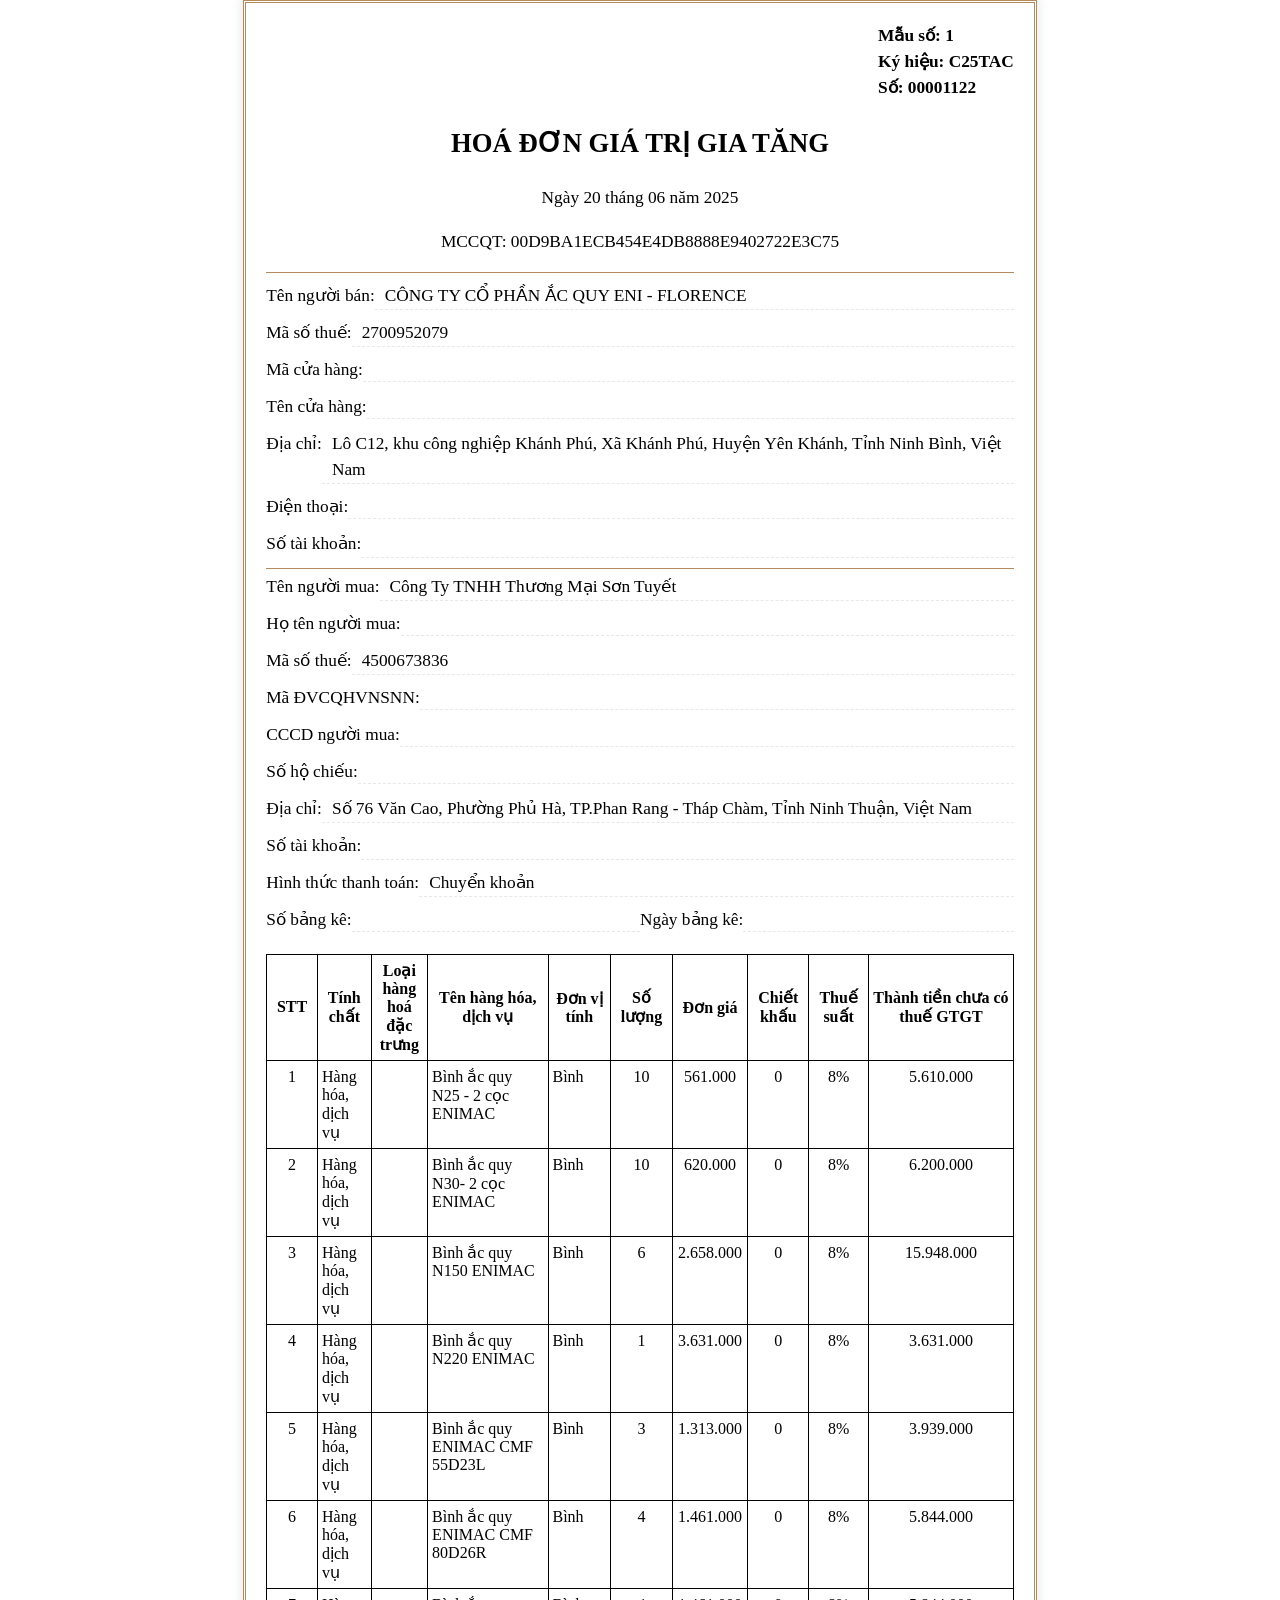
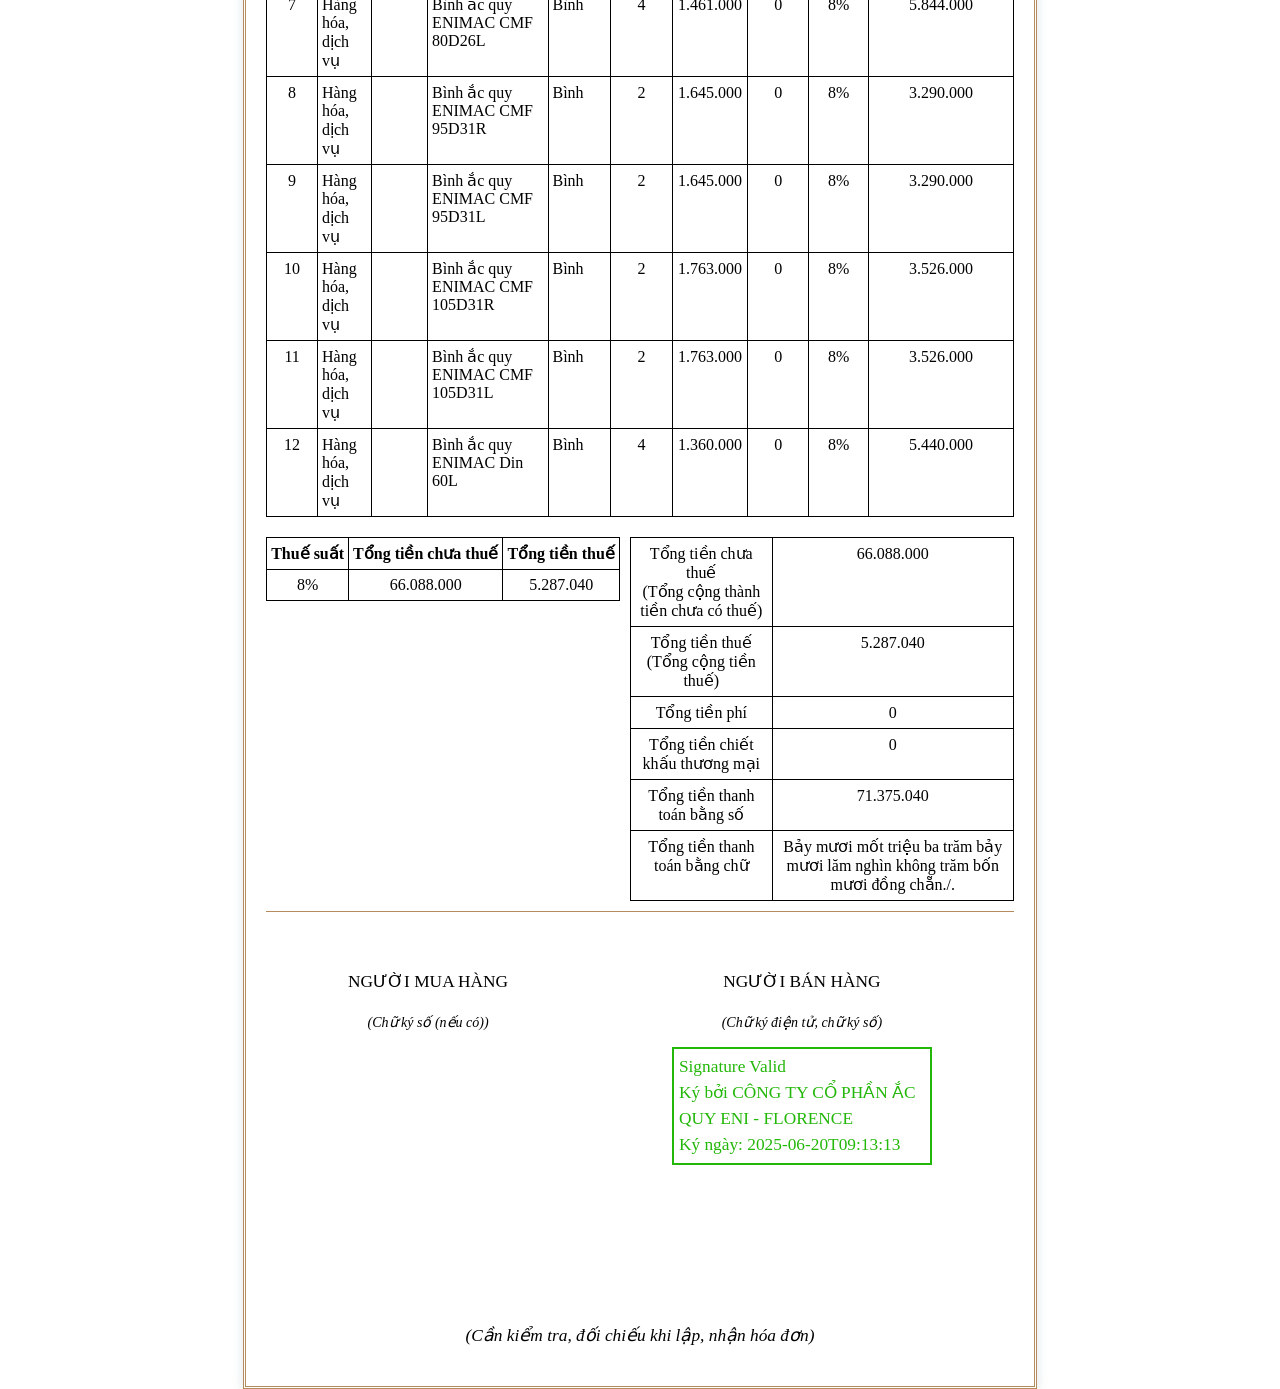
==== invoice.html @ e72fb61a "Upload file: invoice.html" ====
<html>
<head>
<META http-equiv="Content-Type" content="text/html; charset=UTF-8">
<meta http-equiv="Content-Type" content="text/html; charset=UTF-8">
<title>H&oacute;a Đơn Điện Tử</title>
<meta name="viewport" content="width=device-width, initial-scale=1.0">
<meta http-equiv="X-UA-Compatible" content="IE=Edge">
<script type="text/javascript" src="details.js"></script>
<style>
                    * {
                    box-sizing: border-box;
                    -moz-box-sizing: border-box;
                    }

                    body {
                    width: 100%;
                    height: 100%;
                    margin: 0 auto;
                    padding: 0;
                    font-size: 13pt;
                    }

                    .print-page {
                    width: 210mm;
                    min-height: 297mm;
                    margin: 0mm auto;
                    }

                    .main-page {
                    max-width: 210mm;
                    padding: 20px 20px 10px;
                    margin: auto;
                    background-image: url(viewinvoice-bg.jpg);
                    background-repeat: no-repeat;
                    background-position: center center;
                    background-size: 180%;
                    border: 3px double rgba(145, 87, 21, 0.69);
                    line-height: 1.5;
                    box-shadow: rgb(222 226 230 / 70%) 0px 0px 9px 2px;
                    }

                    canvas {
                    display: inline-block
                    }

                    html {
                    font-size: 100%
                    }

                    .heading-content .main-title {
                    font-size: 20pt;
                    text-align: center;
                    display: block;
                    font-weight: bold;
                    text-transform: uppercase;
                    }

                    .heading-content p {
                    font-size: 13pt;
                    text-align: right;
                    }

                    .heading-content p.day {
                    text-align: center;
                    display: block;
                    }

                    .day .mg-bottom {
                    margin-bottom: 8px !important;
                    text-align: center;
                    }

                    .heading-content .top-content {
                    display: flex;
                    justify-content: space-between;
                    }

                    .heading-content .code-content {
                    display: inline-block;
                    }

                    .heading-content .code-ms {
                    display: flex;
                    font-size: 12pt;
                    }

                    .vip-divide {
                    width: 100%;
                    height: 0;
                    border-bottom: 1px solid rgba(145, 87, 21, 0.69);
                    }

                    .flex-li {
                    display: flex;
                    }

                    .content-info {
                    padding-top: 5px;
                    }

                    .content-info .list-fill-out {
                    list-style: none;
                    padding-inline-start: 0;
                    margin-top: 5px;
                    margin-bottom: 5px;
                    }

                    .content-info .list-fill-out li {
                    font-size: 13pt;
                    }

                    .content-info .tx-money {
                    text-align: right;
                    }

                    .content-info .square-list {
                    display: flex;
                    flex-wrap: wrap;
                    align-items: center;
                    padding: 10px 0px;
                    }

                    .content-info .square-list ul {
                    display: flex;
                    flex-wrap: wrap;
                    padding-left: 25px;
                    }

                    .content-info .square-list ul li {
                    width: 35px;
                    height: 35px;
                    display: block;
                    border-left: 1px solid #000;
                    border-top: 1px solid #000;
                    border-bottom: 1px solid #000;
                    }

                    .content-info .square-list ul li:last-child {
                    border-right: 1px solid #000;
                    }

                    .table-horizontal-wrapper {
                    display: flex;
                    justify-content: space-between;
                    }

                    .res-tb {
                    border-collapse: collapse;
                    border-spacing: 0px;
                    width: 100%;
                    overflow-x: auto;
                    margin: 10px 0px;
                    min-width: 250px;
                    }

                    .res-tb tr td {
                    border: 1px solid black;
                    padding: 6px 4px 6px 4px;
                    vertical-align: baseline;
                    }

                    .res-tb tr td.tx-center {
                    text-align: center;
                    }

                    .res-tb tr td.tx-left {
                    text-align: left;
                    }

                    .res-tb tr td.tx-right {
                    text-align: right;
                    }

                    .res-tb thead tr th {
                    border: 1px solid black;
                    vertical-align: middle;
                    padding: 6px 4px 6px 4px;
                    }

                    .res-tb thead tr th.tb-stt {
                    width: 70px;
                    text-align: center;
                    }

                    .res-tb thead tr th.tb-thh {
                    width: 200px;
                    text-align: center;
                    }

                    .res-tb thead tr th.tb-dvt {
                    width: 100px;
                    text-align: center;
                    }

                    .res-tb thead tr th.tb-sl {
                    width: 80px;
                    text-align: center;
                    }

                    .res-tb thead tr th.tb-dg {
                    width: 80px;
                    text-align: center;
                    }

                    .res-tb thead tr th.tb-ts {
                    width: 80px;
                    text-align: center;
                    }

                    .res-tb thead tr th.tb-ttct {
                    width: 250px;
                    text-align: center;
                    }

                    .res-tb thead tr th.tb-stt2 {
                    width: 70px;
                    text-align: center;
                    }

                    .res-tb thead tr th.tb-thh2 {
                    width: 160px;
                    text-align: center;
                    }

                    .res-tb thead tr th.tb-dvt2 {
                    width: 90px;
                    text-align: center;
                    }

                    .res-tb thead tr th.tb-sl2 {
                    width: 60px;
                    text-align: center;
                    }

                    .res-tb thead tr th.tb-dg2 {
                    width: 60px;
                    text-align: center;
                    }

                    .res-tb thead tr th.tb-ts2 {
                    width: 70px;
                    text-align: center;
                    }

                    .res-tb thead tr th.tb-ttct2 {
                    width: 190px;
                    text-align: center;
                    }

                    .res-tb thead tr th.tb-dvtt {
                    width: 70px;
                    text-align: center;
                    }

                    .res-tb thead tr th.tb-tg {
                    width: 70px;
                    text-align: center;
                    }

                    .res-tb thead tr th.tb-ttgd {
                    width: 170px;
                    text-align: center;
                    }

                    .res-tb thead tr th.tb-ctgd {
                    width: 170px;
                    text-align: center;
                    }

                    .ft-sign {
                    padding-top: 20px;
                    }

                    .ft-sign .sign-dx {
                    display: flex;
                    flex-wrap: wrap;
                    justify-content: space-around;
                    align-items: flex-start;
                    }

                    .ft-sign .sign-dx h3 p {
                    text-align: center;
                    font-size: 13pt;
                    font-weight: 100;
                    }

                    .ft-sign .sign-dx h3 p:nth-child(2) {
                    font-size: 14px;
                    font-weight: normal;
                    }

                    .ft-sign .fd-end {
                    padding-top: 120px;
                    text-align: center;
                    }

                    .ft-sign .appendix {
                    padding-top: 120px;
                    }

                    .ft-sign .appendix .apen-ul {
                    display: flex;
                    flex-wrap: wrap;
                    list-style: none;
                    }

                    .ft-sign .appendix .apen-ul li {
                    margin-right: 25px;
                    }

                    .ft-sign .appendix .apen-ul li:last-child {
                    margin-right: unset;
                    }

                    .sign-box {
                    width: 260px !important;
                    padding: 5px !important;
                    border: 2px solid #23b709 !important;
                    background-image: url("sign-check.jpg") !important;
                    background-repeat: no-repeat !important;
                    background-position: right 45px bottom 10px !important;
                    background-size: 70px 60px !important;
                    margin-top: 10px !important;
                    font-weight: 500;
                    }

                    .sign-box span {
                    color: #23b709 !important;
                    font-size: 13pt !important;
                    text-align: left !important;
                    display: block;
                    }

                    .data-item-auto-w {
                    display: flex;
                    justify-content: left;
                    align-items: flex-start;
                    font-size: 13pt;
                    color: rgba(0, 0, 0, 0.85);
                    }

                    .data-item-auto-w .di-label {
                    min-height: 25px;
                    height: auto;
                    border-bottom: 1px dashed transparent;
                    display: flex;
                    align-items: flex-start;
                    }

                    .data-item-auto-w .di-value {
                    box-sizing: border-box;
                    flex: 1;
                    min-height: 25px;
                    display: flex;
                    align-items: flex-start;
                    padding-left: 5px;
                    height: auto;
                    justify-content: center;
                    }

                    .data-item {
                    width: 100%;
                    display: flex;
                    justify-content: left;
                    align-items: flex-start;
                    font-size: 13pt;
                    color: rgba(0, 0, 0, 0.85);
                    }

                    .data-item .di-label {
                    min-height: 25px;
                    height: auto;
                    border-bottom: 1px dashed transparent;
                    display: flex;
                    align-items: flex-start;
                    }

                    .data-item .di-value {
                    box-sizing: border-box;
                    flex: 1;
                    min-height: 25px;
                    // border-bottom: 1px dashed #e8e8e8;
                    display: flex;
                    align-items: flex-start;
                    padding-left: 5px;
                    height: auto;
                    justify-content: unset;
                    }

                    .space {
                    display: inline-block;
                    width: 20px;
                    height: 1px;
                    }

                    .data-text {
                    width: 100%;
                    font-size: 13pt;
                    color: rgba(0, 0, 0, 0.85);
                    }

                    @page {
                    size: A4;
                    margin: 0 !important;
                    }

                    @media print {
                    * {
                    -webkit-print-color-adjust: exact;
                    print-color-adjust: exact;
                    }
                    body {
                    width: auto;
                    height: auto;
                    margin: 0 auto;
                    }
                    table tr,
                    td {
                    page-break-inside: avoid;
                    }
                    table thead {
                    display: table-row-group !important;
                    }
                    .table-horizontal-wrapper {
                    page-break-inside: avoid;
                    padding-top: 5px;
                    }
                    .main-page {
                    margin: 0;
                    width: initial;
                    min-height: 296mm;
                    background: none;
                    border: none;
                    }
                    .ft-sign {
                    page-break-inside: avoid !important;
                    page-break-after: auto;
                    }
                    .fd-end {
                    padding-top: 0 !important;
                    }
                    }

                    body {
                    width: 100%;
                    height: 100%;
                    margin: 0 auto;
                    padding: 0;
                    font-size: 13pt;
                    }

                    .bg-container {
                    position: fixed;
                    width: 100%;
                    height: 100%;
                    z-index: 0;
                    background-image: url("viewinvoice-bg.jpg");
                    background-repeat: no-repeat;
                    background-position: center;
                    background-size: 250%;
                    border: 3px double rgba(145, 87, 21, 0.69);
                    top: 0px;
                    left: 0px;
                    }

                    .print-page {
                    width: 210mm;
                    min-height: 297mm;
                    margin: 0mm auto;
                    }

                    .main-page {
                    font-family: "Times New Roman";
                    padding: 20px;
                    line-height: 1.5;
                    position: relative;
                    z-index: 1;
                    border: 3px double rgba(145, 87, 21, 0.69);
                    }

                    .heading-ct {
                    width: 100%;
                    }

                    .heading-ct .code {
                    display: block;
                    text-align: right;
                    font-size: 13pt;
                    padding-bottom: 5px;
                    }

                    .heading-ct .lg-plan {
                    display: flex;
                    justify-content: space-between;
                    }

                    .heading-ct .lg-plan div {
                    text-align: center;
                    }

                    .heading-ct h5 {
                    margin: 0;
                    padding: 0;
                    margin-bottom: 0.5rem;
                    }

                    .pop-content {
                    padding-top: 0px;
                    }

                    .pop-content .content-head {
                    text-align: center;
                    }

                    .pop-content .content-head h5 {
                    display: flex;
                    justify-content: center;
                    font-size: 16px;
                    }

                    .pop-content .content-head h5 i {
                    font-weight: normal;
                    }

                    .pop-content .content-info {
                    padding-top: 0px;
                    }

                    .pop-content .content-info ul {
                    list-style: none;
                    padding: 0;
                    }

                    .pop-content .content-info .sign-end {
                    display: block;
                    text-align: right;
                    }

                    .pop-content .content-info .sign-flex {
                    display: flex;
                    flex-direction: column;
                    justify-content: flex-end;
                    align-items: flex-end;
                    text-align: center;
                    padding-top: 14px;
                    }

                    .res-tb {
                    border-collapse: collapse;
                    border-spacing: 0;
                    width: 100%;
                    margin-top: 10px;
                    margin-bottom: 10px;
                    }

                    .res-tb tr td {
                    border: 1px solid black;
                    padding: 6px 4px 6px 4px;
                    vertical-align: baseline;
                    }

                    .res-tb tr td.tx-center {
                    text-align: center;
                    }

                    .res-tb thead tr th {
                    border: 1px solid black;
                    vertical-align: middle;
                    /* white-space: nowrap; */
                    padding: 6px 4px 6px 4px;
                    }

                    .res-tb thead tr th.tb-rs-nb {
                    width: 150px;
                    }

                    .res-tb thead tr th.tb-rs-kh {
                    width: 300px;
                    }

                    .res-tb thead tr th.tb-rs-shd {
                    width: 250px;
                    }

                    .res-tb thead tr th.tb-rs-nhd {
                    width: 200px;
                    }

                    .res-tb thead tr th.tb-rs-lap {
                    width: 250px;
                    }

                    .res-tb thead tr th.tb-rs-ldr {
                    width: 250px;
                    }

                    .get-plus::before {
                    content: "+"
                    }

                    .sign-box {
                    width: 260px !important;
                    padding: 5px !important;
                    border: 2px solid #23b709 !important;
                    background-image: url("sign-check.jpg") !important;
                    background-repeat: no-repeat !important;
                    background-position: right 45px bottom 10px !important;
                    background-size: 70px 60px !important;
                    margin-top: 10px !important;
                    font-weight: 500;
                    }

                    .span-sign-box {
                    display: inline !important;
                    }

                    .sign-box span {
                    color: #23b709 !important;
                    font-size: 13pt !important;
                    text-align: left !important;
                    display: block;
                    }

                    .data-item {
                    width: 100%;
                    display: flex;
                    justify-content: left;
                    align-items: flex-start;
                    font-size: 13pt;
                    color: #000;
                    margin-bottom: 10px;
                    }

                    .data-item .di-label {
                    min-height: 25px;
                    border-bottom: 1px dashed transparent;
                    display: flex;
                    align-items: flex-start;
                    }

                    .data-item .di-value {
                    min-height: 25px;
                    box-sizing: border-box;
                    flex: 1;
                    border-bottom: 1px dashed #e8e8e8;
                    display: flex;
                    align-items: flex-start;
                    padding-left: 10px;
                    justify-content: flex-start;
                    }

                    .sign-content b {
                    display: block;
                    }

                    .sign-content b {
                    display: block;
                    }

                    .sign-row {
                    padding-top: 20px;
                    display: flex;
                    justify-content: space-between;
                    }

                    .text-bold {
                    font-weight: bold;
                    }

                    .text-indent {
                    text-indent: 40px
                    }

                    .p-space {
                    text-indent: 30pt;
                    font-size: 13pt;
                    margin-bottom: 10px;
                    }

                    .p-no-space {
                    text-indent: 30pt;
                    font-size: 13pt;
                    margin-bottom: 0;
                    }

                    .justify {
                    text-align: justify;
                    }

                    .font-size-custome {
                    font-size: 12.5px !important;
                    }

                    @page {
                    size: A4;
                    margin: 0 !important;
                    }

                    @media print {
                    * {
                    -webkit-print-color-adjust: exact;
                    print-color-adjust: exact;
                    }
                    body {
                    width: auto;
                    height: auto;
                    margin: 0 auto;
                    }
                    table,
                    tr,
                    td {
                    page-break-inside: avoid;
                    }
                    .main-page {
                    margin: 0;
                    width: initial;
                    min-height: 296mm;
                    background: none;
                    border: none;
                    }
                    div>.page-break {
                    page-break-inside: avoid;
                    padding-top: 5px;
                    }
                    .sign-flex {
                    page-break-inside: avoid !important;
                    page-break-after: auto;
                    padding-top: 0 !important;
                    }
                    .sign-box {
                    line-height: 1.2 !important;
                    }
                    }
                </style>
</head>
<body>
<div class="main-page">
<div class="heading-content">
<div class="top-content">
<div style="width: 80px; min-height: 20px">
<div id="qrcodeTable"></div>
</div>
<div class="code-content">
<b>
                                    Mẫu số:
                                    1</b>
<br>
<b>
                                    K&yacute; hiệu:
                                    C25TAC</b>
<br>
<b>
                                    Số:
                                    00001122</b>
</div>
</div>
<div class="title-heading">
<h2 class="main-title">
                                        HO&Aacute; ĐƠN GI&Aacute; TRỊ GIA TĂNG
                                    </h2>
<p class="day">
<div class="day">
<p class="day">Ng&agrave;y 20 th&aacute;ng 06 năm 2025</p>
<p class="day">
                                            MCCQT:
                                            00D9BA1ECB454E4DB8888E9402722E3C75</p>
</div>
</p>
</div>
</div>
<div class="vip-divide"></div>
<div class="content-info">
<ul class="list-fill-out">
<li>
<div class="data-item">
<div class="di-label">
<span>T&ecirc;n người b&aacute;n:</span>
</div>
<div class="di-value">
<div>C&Ocirc;NG TY CỔ PHẦN ẮC QUY ENI - FLORENCE</div>
</div>
</div>
</li>
<li>
<div class="data-item">
<div class="di-label">
<span>M&atilde; số thuế:</span>
</div>
<div class="di-value">
<div>2700952079</div>
</div>
</div>
</li>
<li>
<div class="data-item">
<div class="di-label">
<span>M&atilde; cửa h&agrave;ng:</span>
</div>
<div class="di-value">
<div></div>
</div>
</div>
</li>
<li>
<div class="data-item">
<div class="di-label">
<span>T&ecirc;n cửa h&agrave;ng:</span>
</div>
<div class="di-value">
<div></div>
</div>
</div>
</li>
<li>
<div class="data-item">
<div class="di-label">
<span>Địa chỉ:</span>
</div>
<div class="di-value">
<div>L&ocirc; C12, khu c&ocirc;ng nghiệp Kh&aacute;nh Ph&uacute;, X&atilde; Kh&aacute;nh Ph&uacute;, Huyện Y&ecirc;n Kh&aacute;nh, Tỉnh Ninh B&igrave;nh, Việt Nam</div>
</div>
</div>
</li>
<li>
<div class="data-item">
<div class="di-label">
<span>Điện thoại:</span>
</div>
<div class="di-value">
<div></div>
</div>
</div>
</li>
<li>
<div class="data-item">
<div class="di-label">
<span>Số t&agrave;i khoản:</span>
</div>
<div class="di-value">
<div>
                                                    &nbsp;&nbsp;&nbsp;
                                                    </div>
</div>
</div>
</li>
<li>
<div class="vip-divide" style="margin: 5px 0;"></div>
</li>
<li>
<div class="data-item">
<div class="di-label">
<span>T&ecirc;n người mua:</span>
</div>
<div class="di-value">
<div>C&ocirc;ng Ty TNHH Thương Mại Sơn Tuyết</div>
</div>
</div>
</li>
<li>
<div class="data-item">
<div class="di-label">
<span>Họ t&ecirc;n người mua:</span>
</div>
<div class="di-value">
<div></div>
</div>
</div>
</li>
<li>
<div class="data-item">
<div class="di-label">
<span>M&atilde; số thuế:</span>
</div>
<div class="di-value">
<div>4500673836</div>
</div>
</div>
</li>
<li>
<div class="data-item">
<div class="di-label">
<span>M&atilde; ĐVCQHVNSNN:</span>
</div>
<div class="di-value">
<div></div>
</div>
</div>
</li>
<li>
<div class="data-item">
<div class="di-label">
<span>CCCD người mua:</span>
</div>
<div class="di-value">
<div></div>
</div>
</div>
</li>
<li>
<div class="data-item">
<div class="di-label">
<span>Số hộ chiếu:</span>
</div>
<div class="di-value">
<div></div>
</div>
</div>
</li>
<li>
<div class="data-item">
<div class="di-label">
<span>Địa chỉ:</span>
</div>
<div class="di-value">
<div>Số 76 Văn Cao, Phường Phủ H&agrave;, TP.Phan Rang - Th&aacute;p Ch&agrave;m, Tỉnh Ninh Thuận, Việt Nam</div>
</div>
</div>
</li>
<li>
<div class="data-item">
<div class="di-label">
<span>Số t&agrave;i khoản:</span>
</div>
<div class="di-value">
<div>
<div>
                                                        &nbsp;&nbsp;&nbsp;
                                                        </div>
</div>
</div>
</div>
</li>
<li>
<div class="data-item">
<div class="di-label">
<span>H&igrave;nh thức thanh to&aacute;n:</span>
</div>
<div class="di-value">
<div>Chuyển khoản</div>
</div>
</div>
</li>
<li class="flex-li">
<div class="data-item" style="width: 50%">
<div class="di-label">
<span>Số bảng k&ecirc;:</span>
</div>
<div class="di-value">
<div></div>
</div>
</div>
<div class="data-item" style="width: 50%">
<div class="di-label">
<span>Ng&agrave;y bảng k&ecirc;:</span>
</div>
<div class="di-value">
<div></div>
</div>
</div>
</li>
</ul>
<table class="res-tb">
<thead style="text-align: center;">
<tr>
<th class="tb-stt">STT</th><th class="tb-stt">T&iacute;nh chất</th><th class="tb-stt">Loại h&agrave;ng ho&aacute; đặc trưng</th><th class="tb-thh">T&ecirc;n h&agrave;ng h&oacute;a, dịch vụ</th><th class="tb-dvt">Đơn vị t&iacute;nh</th><th class="tb-sl">Số lượng</th><th class="tb-dg">Đơn gi&aacute;</th><th class="tb-dg">Chiết khấu</th><th class="tb-ts">Thuế suất</th><th class="tb-ttct">Th&agrave;nh tiền chưa c&oacute; thuế GTGT</th>
</tr>
</thead>
<tbody>
<tr>
<td class="tx-center">1</td><td class="tx-left"><span>H&agrave;ng h&oacute;a, dịch vụ</span></td><td class="tx-left" style="max-width: 200px;word-wrap: break-word;"></td><td class="tx-left">B&igrave;nh ắc quy N25 - 2 cọc ENIMAC </td><td class="tx-left">B&igrave;nh</td><td class="tx-center">10</td><td class="tx-center">561.000</td><td class="tx-center">0</td><td class="tx-center">
<HHDVu>8%</HHDVu>
</td><td class="tx-center">5.610.000</td>
</tr>
<tr>
<td class="tx-center">2</td><td class="tx-left"><span>H&agrave;ng h&oacute;a, dịch vụ</span></td><td class="tx-left" style="max-width: 200px;word-wrap: break-word;"></td><td class="tx-left">B&igrave;nh ắc quy N30- 2 cọc  ENIMAC </td><td class="tx-left">B&igrave;nh</td><td class="tx-center">10</td><td class="tx-center">620.000</td><td class="tx-center">0</td><td class="tx-center">
<HHDVu>8%</HHDVu>
</td><td class="tx-center">6.200.000</td>
</tr>
<tr>
<td class="tx-center">3</td><td class="tx-left"><span>H&agrave;ng h&oacute;a, dịch vụ</span></td><td class="tx-left" style="max-width: 200px;word-wrap: break-word;"></td><td class="tx-left">B&igrave;nh ắc quy N150 ENIMAC </td><td class="tx-left">B&igrave;nh</td><td class="tx-center">6</td><td class="tx-center">2.658.000</td><td class="tx-center">0</td><td class="tx-center">
<HHDVu>8%</HHDVu>
</td><td class="tx-center">15.948.000</td>
</tr>
<tr>
<td class="tx-center">4</td><td class="tx-left"><span>H&agrave;ng h&oacute;a, dịch vụ</span></td><td class="tx-left" style="max-width: 200px;word-wrap: break-word;"></td><td class="tx-left">B&igrave;nh ắc quy N220 ENIMAC </td><td class="tx-left">B&igrave;nh</td><td class="tx-center">1</td><td class="tx-center">3.631.000</td><td class="tx-center">0</td><td class="tx-center">
<HHDVu>8%</HHDVu>
</td><td class="tx-center">3.631.000</td>
</tr>
<tr>
<td class="tx-center">5</td><td class="tx-left"><span>H&agrave;ng h&oacute;a, dịch vụ</span></td><td class="tx-left" style="max-width: 200px;word-wrap: break-word;"></td><td class="tx-left">B&igrave;nh ắc quy  ENIMAC CMF 55D23L </td><td class="tx-left">B&igrave;nh</td><td class="tx-center">3</td><td class="tx-center">1.313.000</td><td class="tx-center">0</td><td class="tx-center">
<HHDVu>8%</HHDVu>
</td><td class="tx-center">3.939.000</td>
</tr>
<tr>
<td class="tx-center">6</td><td class="tx-left"><span>H&agrave;ng h&oacute;a, dịch vụ</span></td><td class="tx-left" style="max-width: 200px;word-wrap: break-word;"></td><td class="tx-left">B&igrave;nh ắc quy ENIMAC CMF 80D26R </td><td class="tx-left">B&igrave;nh</td><td class="tx-center">4</td><td class="tx-center">1.461.000</td><td class="tx-center">0</td><td class="tx-center">
<HHDVu>8%</HHDVu>
</td><td class="tx-center">5.844.000</td>
</tr>
<tr>
<td class="tx-center">7</td><td class="tx-left"><span>H&agrave;ng h&oacute;a, dịch vụ</span></td><td class="tx-left" style="max-width: 200px;word-wrap: break-word;"></td><td class="tx-left">B&igrave;nh ắc quy ENIMAC CMF 80D26L </td><td class="tx-left">B&igrave;nh</td><td class="tx-center">4</td><td class="tx-center">1.461.000</td><td class="tx-center">0</td><td class="tx-center">
<HHDVu>8%</HHDVu>
</td><td class="tx-center">5.844.000</td>
</tr>
<tr>
<td class="tx-center">8</td><td class="tx-left"><span>H&agrave;ng h&oacute;a, dịch vụ</span></td><td class="tx-left" style="max-width: 200px;word-wrap: break-word;"></td><td class="tx-left">B&igrave;nh ắc quy ENIMAC CMF 95D31R </td><td class="tx-left">B&igrave;nh</td><td class="tx-center">2</td><td class="tx-center">1.645.000</td><td class="tx-center">0</td><td class="tx-center">
<HHDVu>8%</HHDVu>
</td><td class="tx-center">3.290.000</td>
</tr>
<tr>
<td class="tx-center">9</td><td class="tx-left"><span>H&agrave;ng h&oacute;a, dịch vụ</span></td><td class="tx-left" style="max-width: 200px;word-wrap: break-word;"></td><td class="tx-left">B&igrave;nh ắc quy ENIMAC CMF 95D31L </td><td class="tx-left">B&igrave;nh</td><td class="tx-center">2</td><td class="tx-center">1.645.000</td><td class="tx-center">0</td><td class="tx-center">
<HHDVu>8%</HHDVu>
</td><td class="tx-center">3.290.000</td>
</tr>
<tr>
<td class="tx-center">10</td><td class="tx-left"><span>H&agrave;ng h&oacute;a, dịch vụ</span></td><td class="tx-left" style="max-width: 200px;word-wrap: break-word;"></td><td class="tx-left">B&igrave;nh ắc quy ENIMAC CMF 105D31R </td><td class="tx-left">B&igrave;nh</td><td class="tx-center">2</td><td class="tx-center">1.763.000</td><td class="tx-center">0</td><td class="tx-center">
<HHDVu>8%</HHDVu>
</td><td class="tx-center">3.526.000</td>
</tr>
<tr>
<td class="tx-center">11</td><td class="tx-left"><span>H&agrave;ng h&oacute;a, dịch vụ</span></td><td class="tx-left" style="max-width: 200px;word-wrap: break-word;"></td><td class="tx-left">B&igrave;nh ắc quy ENIMAC CMF 105D31L </td><td class="tx-left">B&igrave;nh</td><td class="tx-center">2</td><td class="tx-center">1.763.000</td><td class="tx-center">0</td><td class="tx-center">
<HHDVu>8%</HHDVu>
</td><td class="tx-center">3.526.000</td>
</tr>
<tr>
<td class="tx-center">12</td><td class="tx-left"><span>H&agrave;ng h&oacute;a, dịch vụ</span></td><td class="tx-left" style="max-width: 200px;word-wrap: break-word;"></td><td class="tx-left">B&igrave;nh ắc quy ENIMAC Din 60L </td><td class="tx-left">B&igrave;nh</td><td class="tx-center">4</td><td class="tx-center">1.360.000</td><td class="tx-center">0</td><td class="tx-center">
<HHDVu>8%</HHDVu>
</td><td class="tx-center">5.440.000</td>
</tr>
</tbody>
</table>
<div class="table-horizontal-wrapper">
<div style="margin-right: 10;">
<table class="res-tb">
<thead style="text-align: center">
<tr>
<th>Thuế suất</th><th>Tổng tiền chưa thuế</th><th>Tổng tiền thuế</th>
</tr>
</thead>
<tbody>
<tr>
<td class="tx-center">
<LTSuat>8%</LTSuat>
</td><td class="tx-center">66.088.000</td><td class="tx-center">5.287.040</td>
</tr>
</tbody>
</table>
</div>
<div style="flex: 1">
<table class="res-tb">
<tbody>
<tr>
<td class="tx-center">
                                                Tổng tiền chưa thuế
                                                <br>
                                                (Tổng cộng th&agrave;nh tiền chưa c&oacute; thuế)
                                            </td><td class="tx-center" style="min-width: 200px; max-width: 300px;">66.088.000</td>
</tr>
<tr>
<td class="tx-center">Tổng tiền thuế (Tổng cộng tiền thuế)</td><td class="tx-center" style="min-width: 200px; max-width: 300px">5.287.040</td>
</tr>
<tr>
<td class="tx-center">Tổng tiền ph&iacute;</td><td class="tx-center" style="min-width: 200px; max-width: 300px">0</td>
</tr>
<tr>
<td class="tx-center">
                                                Tổng tiền chiết khấu thương mại
                                            </td><td class="tx-center" style="min-width: 200px; max-width: 300px">0</td>
</tr>
<tr>
<td class="tx-center">
                                                Tổng tiền thanh to&aacute;n bằng số
                                            </td><td class="tx-center" style="min-width: 200px; max-width: 300px">71.375.040</td>
</tr>
<tr>
<td class="tx-center">
                                                Tổng tiền thanh to&aacute;n bằng chữ
                                            </td><td class="tx-center" style="min-width: 200px; max-width: 300px">Bảy mươi mốt triệu ba trăm bảy mươi lăm ngh&igrave;n kh&ocirc;ng trăm bốn mươi đồng chẵn./.</td>
</tr>
</tbody>
</table>
</div>
</div>
</div>
<div class="vip-divide"></div>
<div class="ft-sign">
<div class="sign-dx">
<h3>
<p>NGƯỜI MUA H&Agrave;NG</p>
<p>
<i>(Chữ k&yacute; số (nếu c&oacute;))</i>
</p>
<td></td>
</h3>
<h3>
<p>NGƯỜI B&Aacute;N H&Agrave;NG</p>
<p>
<i>(Chữ k&yacute; điện tử, chữ k&yacute; số)</i>
</p>
<div class="sign-box">
<span>Signature Valid</span><span class="span-sign-box">K&yacute; bởi&nbsp;</span><span id="cks" class="span-sign-box">E=LENGOCHA858@GMAIL.COM, UID=MST:2700952079, CN=C&Ocirc;NG TY CỔ PHẦN ẮC QUY ENI - FLORENCE, L=NINH B&Igrave;NH, C=VN</span><span></span><span class="span-sign-box">K&yacute; ng&agrave;y:&nbsp;</span><span class="span-sign-box">2025-06-20T09:13:13</span>
</div>
</h3>
</div>
<div class="fd-end">
<p>
<i>(Cần kiểm tra, đối chiếu khi lập, nhận h&oacute;a đơn)</i>
</p>
</div>
</div>
</div>
<input type="hidden" id="qrcodeContent" value="">
</body>
</html>
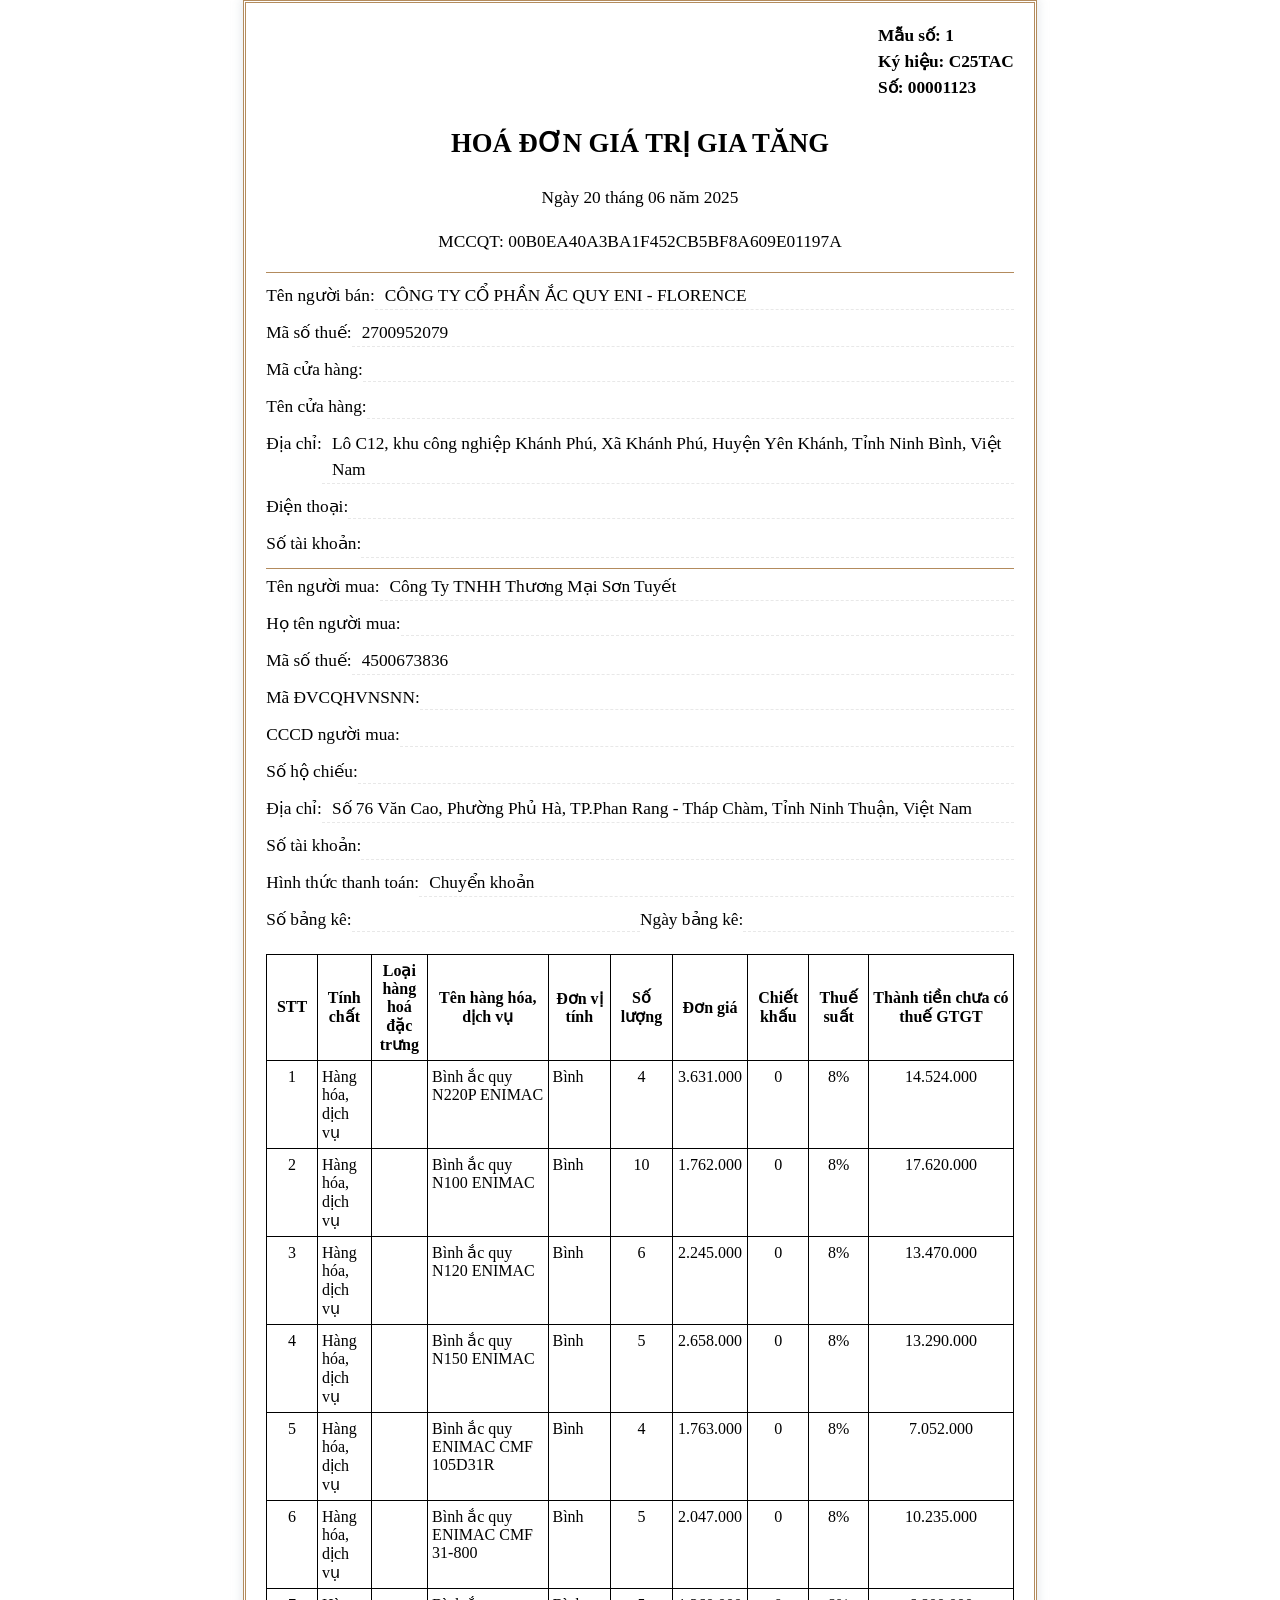
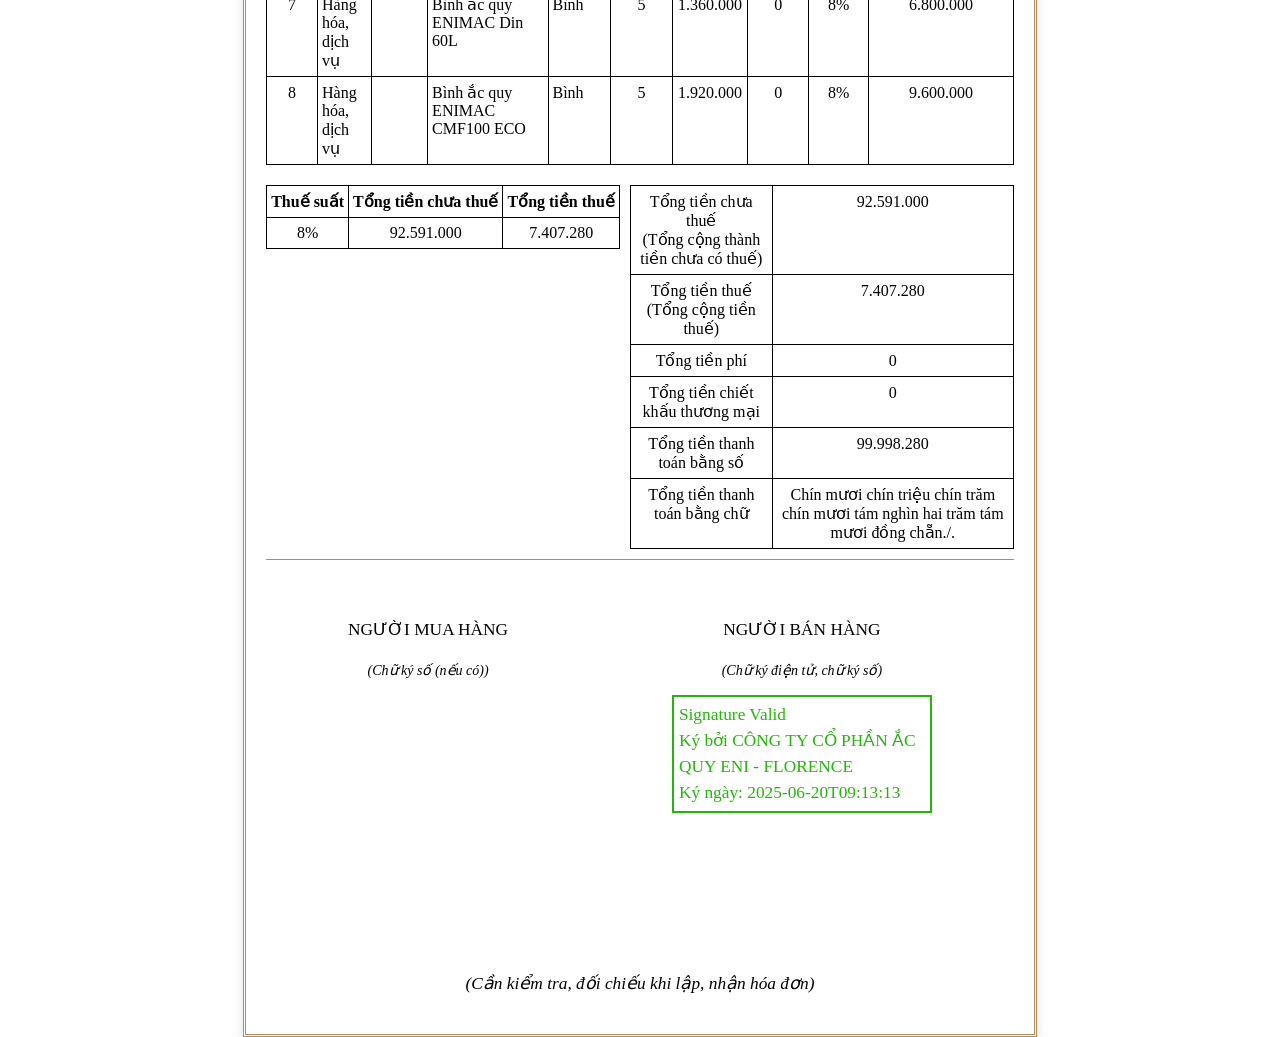
==== commit afcccd93: "Upload file: invoice.html" ====
--- a/invoice.html
+++ b/invoice.html
@@ -751,7 +751,7 @@
 <br>
 <b>
                                     Số:
-                                    00001122</b>
+                                    00001123</b>
 </div>
 </div>
 <div class="title-heading">
@@ -763,7 +763,7 @@
 <p class="day">Ng&agrave;y 20 th&aacute;ng 06 năm 2025</p>
 <p class="day">
                                             MCCQT:
-                                            00D9BA1ECB454E4DB8888E9402722E3C75</p>
+                                            00B0EA40A3BA1F452CB5BF8A609E01197A</p>
 </div>
 </p>
 </div>
@@ -967,64 +967,44 @@
 </thead>
 <tbody>
 <tr>
-<td class="tx-center">1</td><td class="tx-left"><span>H&agrave;ng h&oacute;a, dịch vụ</span></td><td class="tx-left" style="max-width: 200px;word-wrap: break-word;"></td><td class="tx-left">B&igrave;nh ắc quy N25 - 2 cọc ENIMAC </td><td class="tx-left">B&igrave;nh</td><td class="tx-center">10</td><td class="tx-center">561.000</td><td class="tx-center">0</td><td class="tx-center">
+<td class="tx-center">1</td><td class="tx-left"><span>H&agrave;ng h&oacute;a, dịch vụ</span></td><td class="tx-left" style="max-width: 200px;word-wrap: break-word;"></td><td class="tx-left">B&igrave;nh ắc quy N220P ENIMAC </td><td class="tx-left">B&igrave;nh</td><td class="tx-center">4</td><td class="tx-center">3.631.000</td><td class="tx-center">0</td><td class="tx-center">
 <HHDVu>8%</HHDVu>
-</td><td class="tx-center">5.610.000</td>
-</tr>
-<tr>
-<td class="tx-center">2</td><td class="tx-left"><span>H&agrave;ng h&oacute;a, dịch vụ</span></td><td class="tx-left" style="max-width: 200px;word-wrap: break-word;"></td><td class="tx-left">B&igrave;nh ắc quy N30- 2 cọc  ENIMAC </td><td class="tx-left">B&igrave;nh</td><td class="tx-center">10</td><td class="tx-center">620.000</td><td class="tx-center">0</td><td class="tx-center">
+</td><td class="tx-center">14.524.000</td>
+</tr>
+<tr>
+<td class="tx-center">2</td><td class="tx-left"><span>H&agrave;ng h&oacute;a, dịch vụ</span></td><td class="tx-left" style="max-width: 200px;word-wrap: break-word;"></td><td class="tx-left">B&igrave;nh ắc quy N100 ENIMAC </td><td class="tx-left">B&igrave;nh</td><td class="tx-center">10</td><td class="tx-center">1.762.000</td><td class="tx-center">0</td><td class="tx-center">
 <HHDVu>8%</HHDVu>
-</td><td class="tx-center">6.200.000</td>
-</tr>
-<tr>
-<td class="tx-center">3</td><td class="tx-left"><span>H&agrave;ng h&oacute;a, dịch vụ</span></td><td class="tx-left" style="max-width: 200px;word-wrap: break-word;"></td><td class="tx-left">B&igrave;nh ắc quy N150 ENIMAC </td><td class="tx-left">B&igrave;nh</td><td class="tx-center">6</td><td class="tx-center">2.658.000</td><td class="tx-center">0</td><td class="tx-center">
+</td><td class="tx-center">17.620.000</td>
+</tr>
+<tr>
+<td class="tx-center">3</td><td class="tx-left"><span>H&agrave;ng h&oacute;a, dịch vụ</span></td><td class="tx-left" style="max-width: 200px;word-wrap: break-word;"></td><td class="tx-left">B&igrave;nh ắc quy N120 ENIMAC </td><td class="tx-left">B&igrave;nh</td><td class="tx-center">6</td><td class="tx-center">2.245.000</td><td class="tx-center">0</td><td class="tx-center">
 <HHDVu>8%</HHDVu>
-</td><td class="tx-center">15.948.000</td>
-</tr>
-<tr>
-<td class="tx-center">4</td><td class="tx-left"><span>H&agrave;ng h&oacute;a, dịch vụ</span></td><td class="tx-left" style="max-width: 200px;word-wrap: break-word;"></td><td class="tx-left">B&igrave;nh ắc quy N220 ENIMAC </td><td class="tx-left">B&igrave;nh</td><td class="tx-center">1</td><td class="tx-center">3.631.000</td><td class="tx-center">0</td><td class="tx-center">
+</td><td class="tx-center">13.470.000</td>
+</tr>
+<tr>
+<td class="tx-center">4</td><td class="tx-left"><span>H&agrave;ng h&oacute;a, dịch vụ</span></td><td class="tx-left" style="max-width: 200px;word-wrap: break-word;"></td><td class="tx-left">B&igrave;nh ắc quy N150 ENIMAC </td><td class="tx-left">B&igrave;nh</td><td class="tx-center">5</td><td class="tx-center">2.658.000</td><td class="tx-center">0</td><td class="tx-center">
 <HHDVu>8%</HHDVu>
-</td><td class="tx-center">3.631.000</td>
-</tr>
-<tr>
-<td class="tx-center">5</td><td class="tx-left"><span>H&agrave;ng h&oacute;a, dịch vụ</span></td><td class="tx-left" style="max-width: 200px;word-wrap: break-word;"></td><td class="tx-left">B&igrave;nh ắc quy  ENIMAC CMF 55D23L </td><td class="tx-left">B&igrave;nh</td><td class="tx-center">3</td><td class="tx-center">1.313.000</td><td class="tx-center">0</td><td class="tx-center">
+</td><td class="tx-center">13.290.000</td>
+</tr>
+<tr>
+<td class="tx-center">5</td><td class="tx-left"><span>H&agrave;ng h&oacute;a, dịch vụ</span></td><td class="tx-left" style="max-width: 200px;word-wrap: break-word;"></td><td class="tx-left">B&igrave;nh ắc quy ENIMAC CMF 105D31R </td><td class="tx-left">B&igrave;nh</td><td class="tx-center">4</td><td class="tx-center">1.763.000</td><td class="tx-center">0</td><td class="tx-center">
 <HHDVu>8%</HHDVu>
-</td><td class="tx-center">3.939.000</td>
-</tr>
-<tr>
-<td class="tx-center">6</td><td class="tx-left"><span>H&agrave;ng h&oacute;a, dịch vụ</span></td><td class="tx-left" style="max-width: 200px;word-wrap: break-word;"></td><td class="tx-left">B&igrave;nh ắc quy ENIMAC CMF 80D26R </td><td class="tx-left">B&igrave;nh</td><td class="tx-center">4</td><td class="tx-center">1.461.000</td><td class="tx-center">0</td><td class="tx-center">
+</td><td class="tx-center">7.052.000</td>
+</tr>
+<tr>
+<td class="tx-center">6</td><td class="tx-left"><span>H&agrave;ng h&oacute;a, dịch vụ</span></td><td class="tx-left" style="max-width: 200px;word-wrap: break-word;"></td><td class="tx-left">B&igrave;nh ắc quy ENIMAC CMF 31-800 </td><td class="tx-left">B&igrave;nh</td><td class="tx-center">5</td><td class="tx-center">2.047.000</td><td class="tx-center">0</td><td class="tx-center">
 <HHDVu>8%</HHDVu>
-</td><td class="tx-center">5.844.000</td>
-</tr>
-<tr>
-<td class="tx-center">7</td><td class="tx-left"><span>H&agrave;ng h&oacute;a, dịch vụ</span></td><td class="tx-left" style="max-width: 200px;word-wrap: break-word;"></td><td class="tx-left">B&igrave;nh ắc quy ENIMAC CMF 80D26L </td><td class="tx-left">B&igrave;nh</td><td class="tx-center">4</td><td class="tx-center">1.461.000</td><td class="tx-center">0</td><td class="tx-center">
+</td><td class="tx-center">10.235.000</td>
+</tr>
+<tr>
+<td class="tx-center">7</td><td class="tx-left"><span>H&agrave;ng h&oacute;a, dịch vụ</span></td><td class="tx-left" style="max-width: 200px;word-wrap: break-word;"></td><td class="tx-left">B&igrave;nh ắc quy ENIMAC Din 60L </td><td class="tx-left">B&igrave;nh</td><td class="tx-center">5</td><td class="tx-center">1.360.000</td><td class="tx-center">0</td><td class="tx-center">
 <HHDVu>8%</HHDVu>
-</td><td class="tx-center">5.844.000</td>
-</tr>
-<tr>
-<td class="tx-center">8</td><td class="tx-left"><span>H&agrave;ng h&oacute;a, dịch vụ</span></td><td class="tx-left" style="max-width: 200px;word-wrap: break-word;"></td><td class="tx-left">B&igrave;nh ắc quy ENIMAC CMF 95D31R </td><td class="tx-left">B&igrave;nh</td><td class="tx-center">2</td><td class="tx-center">1.645.000</td><td class="tx-center">0</td><td class="tx-center">
+</td><td class="tx-center">6.800.000</td>
+</tr>
+<tr>
+<td class="tx-center">8</td><td class="tx-left"><span>H&agrave;ng h&oacute;a, dịch vụ</span></td><td class="tx-left" style="max-width: 200px;word-wrap: break-word;"></td><td class="tx-left">B&igrave;nh ắc quy ENIMAC CMF100 ECO </td><td class="tx-left">B&igrave;nh</td><td class="tx-center">5</td><td class="tx-center">1.920.000</td><td class="tx-center">0</td><td class="tx-center">
 <HHDVu>8%</HHDVu>
-</td><td class="tx-center">3.290.000</td>
-</tr>
-<tr>
-<td class="tx-center">9</td><td class="tx-left"><span>H&agrave;ng h&oacute;a, dịch vụ</span></td><td class="tx-left" style="max-width: 200px;word-wrap: break-word;"></td><td class="tx-left">B&igrave;nh ắc quy ENIMAC CMF 95D31L </td><td class="tx-left">B&igrave;nh</td><td class="tx-center">2</td><td class="tx-center">1.645.000</td><td class="tx-center">0</td><td class="tx-center">
-<HHDVu>8%</HHDVu>
-</td><td class="tx-center">3.290.000</td>
-</tr>
-<tr>
-<td class="tx-center">10</td><td class="tx-left"><span>H&agrave;ng h&oacute;a, dịch vụ</span></td><td class="tx-left" style="max-width: 200px;word-wrap: break-word;"></td><td class="tx-left">B&igrave;nh ắc quy ENIMAC CMF 105D31R </td><td class="tx-left">B&igrave;nh</td><td class="tx-center">2</td><td class="tx-center">1.763.000</td><td class="tx-center">0</td><td class="tx-center">
-<HHDVu>8%</HHDVu>
-</td><td class="tx-center">3.526.000</td>
-</tr>
-<tr>
-<td class="tx-center">11</td><td class="tx-left"><span>H&agrave;ng h&oacute;a, dịch vụ</span></td><td class="tx-left" style="max-width: 200px;word-wrap: break-word;"></td><td class="tx-left">B&igrave;nh ắc quy ENIMAC CMF 105D31L </td><td class="tx-left">B&igrave;nh</td><td class="tx-center">2</td><td class="tx-center">1.763.000</td><td class="tx-center">0</td><td class="tx-center">
-<HHDVu>8%</HHDVu>
-</td><td class="tx-center">3.526.000</td>
-</tr>
-<tr>
-<td class="tx-center">12</td><td class="tx-left"><span>H&agrave;ng h&oacute;a, dịch vụ</span></td><td class="tx-left" style="max-width: 200px;word-wrap: break-word;"></td><td class="tx-left">B&igrave;nh ắc quy ENIMAC Din 60L </td><td class="tx-left">B&igrave;nh</td><td class="tx-center">4</td><td class="tx-center">1.360.000</td><td class="tx-center">0</td><td class="tx-center">
-<HHDVu>8%</HHDVu>
-</td><td class="tx-center">5.440.000</td>
+</td><td class="tx-center">9.600.000</td>
 </tr>
 </tbody>
 </table>
@@ -1040,7 +1020,7 @@
 <tr>
 <td class="tx-center">
 <LTSuat>8%</LTSuat>
-</td><td class="tx-center">66.088.000</td><td class="tx-center">5.287.040</td>
+</td><td class="tx-center">92.591.000</td><td class="tx-center">7.407.280</td>
 </tr>
 </tbody>
 </table>
@@ -1053,10 +1033,10 @@
                                                 Tổng tiền chưa thuế
                                                 <br>
                                                 (Tổng cộng th&agrave;nh tiền chưa c&oacute; thuế)
-                                            </td><td class="tx-center" style="min-width: 200px; max-width: 300px;">66.088.000</td>
-</tr>
-<tr>
-<td class="tx-center">Tổng tiền thuế (Tổng cộng tiền thuế)</td><td class="tx-center" style="min-width: 200px; max-width: 300px">5.287.040</td>
+                                            </td><td class="tx-center" style="min-width: 200px; max-width: 300px;">92.591.000</td>
+</tr>
+<tr>
+<td class="tx-center">Tổng tiền thuế (Tổng cộng tiền thuế)</td><td class="tx-center" style="min-width: 200px; max-width: 300px">7.407.280</td>
 </tr>
 <tr>
 <td class="tx-center">Tổng tiền ph&iacute;</td><td class="tx-center" style="min-width: 200px; max-width: 300px">0</td>
@@ -1069,12 +1049,12 @@
 <tr>
 <td class="tx-center">
                                                 Tổng tiền thanh to&aacute;n bằng số
-                                            </td><td class="tx-center" style="min-width: 200px; max-width: 300px">71.375.040</td>
+                                            </td><td class="tx-center" style="min-width: 200px; max-width: 300px">99.998.280</td>
 </tr>
 <tr>
 <td class="tx-center">
                                                 Tổng tiền thanh to&aacute;n bằng chữ
-                                            </td><td class="tx-center" style="min-width: 200px; max-width: 300px">Bảy mươi mốt triệu ba trăm bảy mươi lăm ngh&igrave;n kh&ocirc;ng trăm bốn mươi đồng chẵn./.</td>
+                                            </td><td class="tx-center" style="min-width: 200px; max-width: 300px">Ch&iacute;n mươi ch&iacute;n triệu ch&iacute;n trăm ch&iacute;n mươi t&aacute;m ngh&igrave;n hai trăm t&aacute;m mươi đồng chẵn./.</td>
 </tr>
 </tbody>
 </table>
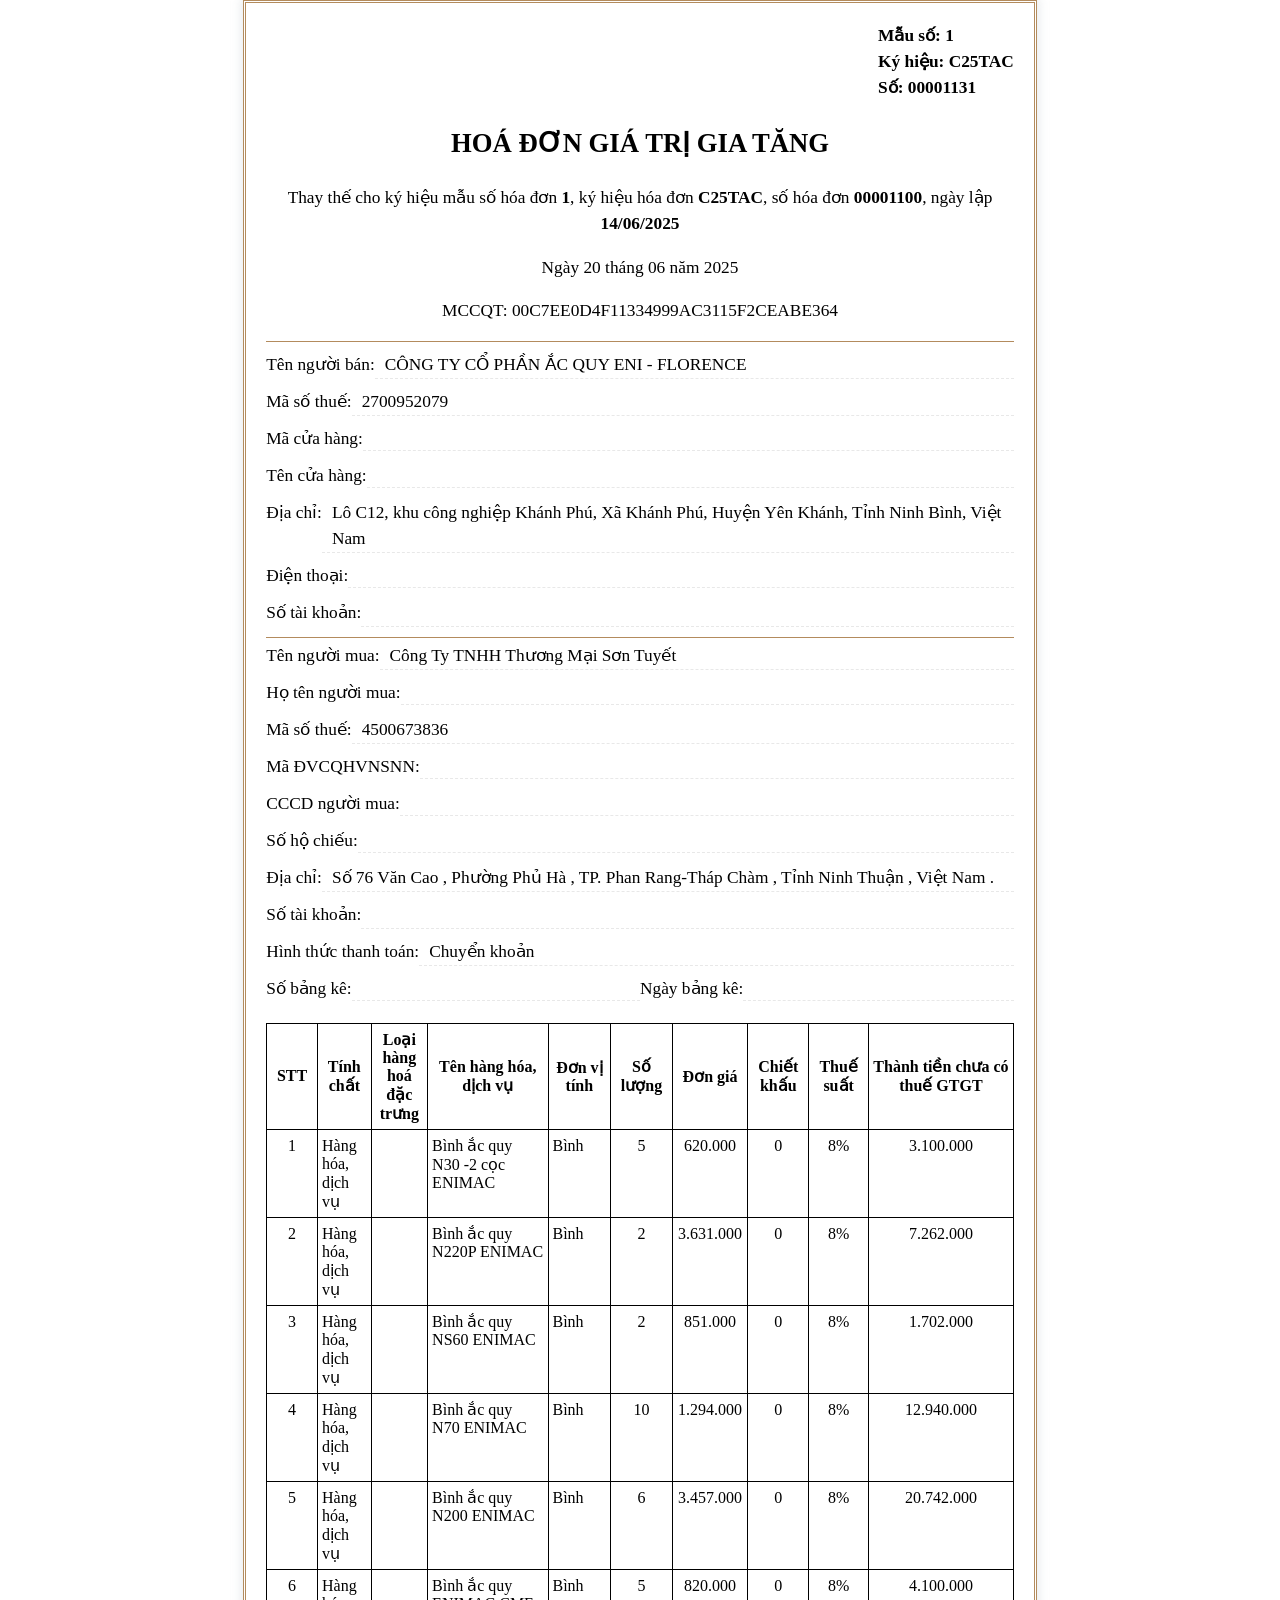
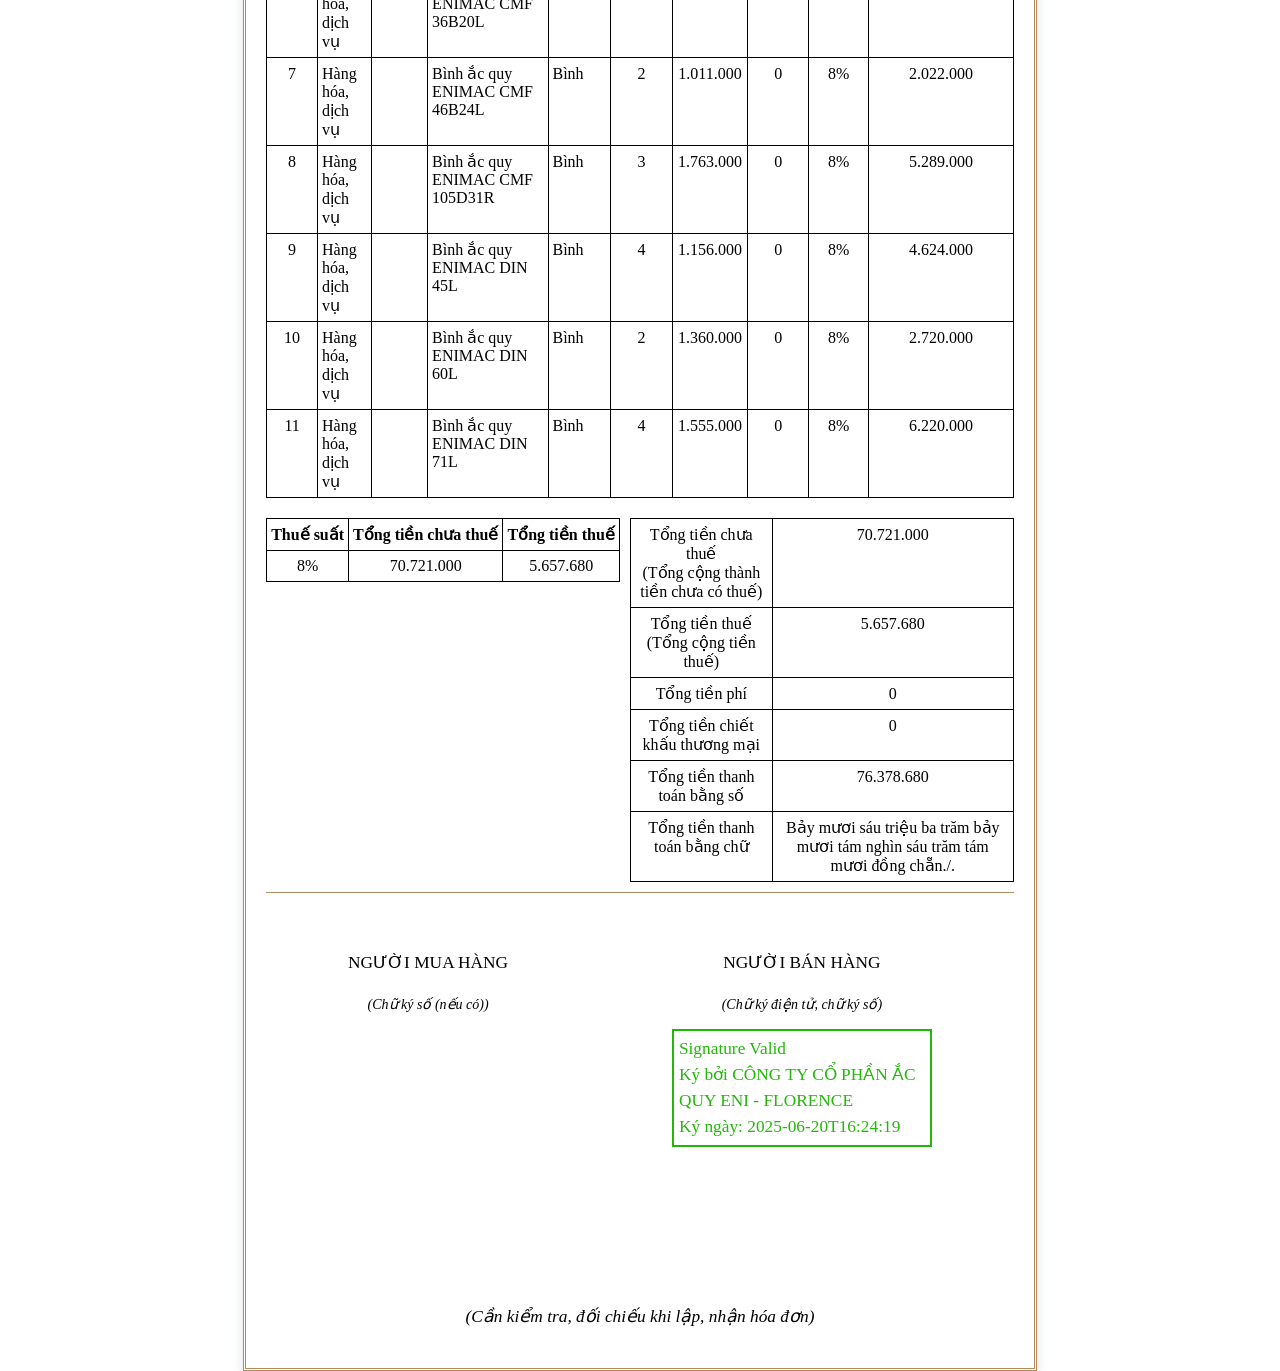
==== commit 7ddb6b0b: "Upload file: invoice.html" ====
--- a/invoice.html
+++ b/invoice.html
@@ -751,7 +751,7 @@
 <br>
 <b>
                                     Số:
-                                    00001123</b>
+                                    00001131</b>
 </div>
 </div>
 <div class="title-heading">
@@ -760,10 +760,16 @@
                                     </h2>
 <p class="day">
 <div class="day">
+<div class="mg-bottom">
+<span>Thay thế cho k&yacute; hiệu mẫu số h&oacute;a đơn </span><b>1</b>, k&yacute; hiệu h&oacute;a đơn
+                                                <b>C25TAC</b>, số h&oacute;a đơn
+                                                <b>00001100</b>, ng&agrave;y lập
+                                                <b>14/06/2025</b>
+</div>
 <p class="day">Ng&agrave;y 20 th&aacute;ng 06 năm 2025</p>
 <p class="day">
                                             MCCQT:
-                                            00B0EA40A3BA1F452CB5BF8A609E01197A</p>
+                                            00C7EE0D4F11334999AC3115F2CEABE364</p>
 </div>
 </p>
 </div>
@@ -852,7 +858,7 @@
 <span>T&ecirc;n người mua:</span>
 </div>
 <div class="di-value">
-<div>C&ocirc;ng Ty TNHH Thương Mại Sơn Tuyết</div>
+<div>C&ocirc;ng Ty TNHH Thương Mại  Sơn Tuyết </div>
 </div>
 </div>
 </li>
@@ -912,7 +918,7 @@
 <span>Địa chỉ:</span>
 </div>
 <div class="di-value">
-<div>Số 76 Văn Cao, Phường Phủ H&agrave;, TP.Phan Rang - Th&aacute;p Ch&agrave;m, Tỉnh Ninh Thuận, Việt Nam</div>
+<div>Số 76 Văn Cao , Phường Phủ H&agrave; , TP. Phan Rang-Th&aacute;p Ch&agrave;m , Tỉnh Ninh Thuận , Việt Nam .</div>
 </div>
 </div>
 </li>
@@ -967,44 +973,59 @@
 </thead>
 <tbody>
 <tr>
-<td class="tx-center">1</td><td class="tx-left"><span>H&agrave;ng h&oacute;a, dịch vụ</span></td><td class="tx-left" style="max-width: 200px;word-wrap: break-word;"></td><td class="tx-left">B&igrave;nh ắc quy N220P ENIMAC </td><td class="tx-left">B&igrave;nh</td><td class="tx-center">4</td><td class="tx-center">3.631.000</td><td class="tx-center">0</td><td class="tx-center">
+<td class="tx-center">1</td><td class="tx-left"><span>H&agrave;ng h&oacute;a, dịch vụ</span></td><td class="tx-left" style="max-width: 200px;word-wrap: break-word;"></td><td class="tx-left">B&igrave;nh ắc quy N30 -2 cọc ENIMAC</td><td class="tx-left">B&igrave;nh</td><td class="tx-center">5</td><td class="tx-center">620.000</td><td class="tx-center">0</td><td class="tx-center">
 <HHDVu>8%</HHDVu>
-</td><td class="tx-center">14.524.000</td>
-</tr>
-<tr>
-<td class="tx-center">2</td><td class="tx-left"><span>H&agrave;ng h&oacute;a, dịch vụ</span></td><td class="tx-left" style="max-width: 200px;word-wrap: break-word;"></td><td class="tx-left">B&igrave;nh ắc quy N100 ENIMAC </td><td class="tx-left">B&igrave;nh</td><td class="tx-center">10</td><td class="tx-center">1.762.000</td><td class="tx-center">0</td><td class="tx-center">
+</td><td class="tx-center">3.100.000</td>
+</tr>
+<tr>
+<td class="tx-center">2</td><td class="tx-left"><span>H&agrave;ng h&oacute;a, dịch vụ</span></td><td class="tx-left" style="max-width: 200px;word-wrap: break-word;"></td><td class="tx-left">B&igrave;nh ắc quy N220P  ENIMAC</td><td class="tx-left">B&igrave;nh</td><td class="tx-center">2</td><td class="tx-center">3.631.000</td><td class="tx-center">0</td><td class="tx-center">
 <HHDVu>8%</HHDVu>
-</td><td class="tx-center">17.620.000</td>
-</tr>
-<tr>
-<td class="tx-center">3</td><td class="tx-left"><span>H&agrave;ng h&oacute;a, dịch vụ</span></td><td class="tx-left" style="max-width: 200px;word-wrap: break-word;"></td><td class="tx-left">B&igrave;nh ắc quy N120 ENIMAC </td><td class="tx-left">B&igrave;nh</td><td class="tx-center">6</td><td class="tx-center">2.245.000</td><td class="tx-center">0</td><td class="tx-center">
+</td><td class="tx-center">7.262.000</td>
+</tr>
+<tr>
+<td class="tx-center">3</td><td class="tx-left"><span>H&agrave;ng h&oacute;a, dịch vụ</span></td><td class="tx-left" style="max-width: 200px;word-wrap: break-word;"></td><td class="tx-left">B&igrave;nh ắc quy NS60 ENIMAC</td><td class="tx-left">B&igrave;nh</td><td class="tx-center">2</td><td class="tx-center">851.000</td><td class="tx-center">0</td><td class="tx-center">
 <HHDVu>8%</HHDVu>
-</td><td class="tx-center">13.470.000</td>
-</tr>
-<tr>
-<td class="tx-center">4</td><td class="tx-left"><span>H&agrave;ng h&oacute;a, dịch vụ</span></td><td class="tx-left" style="max-width: 200px;word-wrap: break-word;"></td><td class="tx-left">B&igrave;nh ắc quy N150 ENIMAC </td><td class="tx-left">B&igrave;nh</td><td class="tx-center">5</td><td class="tx-center">2.658.000</td><td class="tx-center">0</td><td class="tx-center">
+</td><td class="tx-center">1.702.000</td>
+</tr>
+<tr>
+<td class="tx-center">4</td><td class="tx-left"><span>H&agrave;ng h&oacute;a, dịch vụ</span></td><td class="tx-left" style="max-width: 200px;word-wrap: break-word;"></td><td class="tx-left">B&igrave;nh ắc quy N70 ENIMAC</td><td class="tx-left">B&igrave;nh</td><td class="tx-center">10</td><td class="tx-center">1.294.000</td><td class="tx-center">0</td><td class="tx-center">
 <HHDVu>8%</HHDVu>
-</td><td class="tx-center">13.290.000</td>
-</tr>
-<tr>
-<td class="tx-center">5</td><td class="tx-left"><span>H&agrave;ng h&oacute;a, dịch vụ</span></td><td class="tx-left" style="max-width: 200px;word-wrap: break-word;"></td><td class="tx-left">B&igrave;nh ắc quy ENIMAC CMF 105D31R </td><td class="tx-left">B&igrave;nh</td><td class="tx-center">4</td><td class="tx-center">1.763.000</td><td class="tx-center">0</td><td class="tx-center">
+</td><td class="tx-center">12.940.000</td>
+</tr>
+<tr>
+<td class="tx-center">5</td><td class="tx-left"><span>H&agrave;ng h&oacute;a, dịch vụ</span></td><td class="tx-left" style="max-width: 200px;word-wrap: break-word;"></td><td class="tx-left">B&igrave;nh ắc quy N200 ENIMAC</td><td class="tx-left">B&igrave;nh</td><td class="tx-center">6</td><td class="tx-center">3.457.000</td><td class="tx-center">0</td><td class="tx-center">
 <HHDVu>8%</HHDVu>
-</td><td class="tx-center">7.052.000</td>
-</tr>
-<tr>
-<td class="tx-center">6</td><td class="tx-left"><span>H&agrave;ng h&oacute;a, dịch vụ</span></td><td class="tx-left" style="max-width: 200px;word-wrap: break-word;"></td><td class="tx-left">B&igrave;nh ắc quy ENIMAC CMF 31-800 </td><td class="tx-left">B&igrave;nh</td><td class="tx-center">5</td><td class="tx-center">2.047.000</td><td class="tx-center">0</td><td class="tx-center">
+</td><td class="tx-center">20.742.000</td>
+</tr>
+<tr>
+<td class="tx-center">6</td><td class="tx-left"><span>H&agrave;ng h&oacute;a, dịch vụ</span></td><td class="tx-left" style="max-width: 200px;word-wrap: break-word;"></td><td class="tx-left">B&igrave;nh ắc quy ENIMAC CMF 36B20L</td><td class="tx-left">B&igrave;nh</td><td class="tx-center">5</td><td class="tx-center">820.000</td><td class="tx-center">0</td><td class="tx-center">
 <HHDVu>8%</HHDVu>
-</td><td class="tx-center">10.235.000</td>
-</tr>
-<tr>
-<td class="tx-center">7</td><td class="tx-left"><span>H&agrave;ng h&oacute;a, dịch vụ</span></td><td class="tx-left" style="max-width: 200px;word-wrap: break-word;"></td><td class="tx-left">B&igrave;nh ắc quy ENIMAC Din 60L </td><td class="tx-left">B&igrave;nh</td><td class="tx-center">5</td><td class="tx-center">1.360.000</td><td class="tx-center">0</td><td class="tx-center">
+</td><td class="tx-center">4.100.000</td>
+</tr>
+<tr>
+<td class="tx-center">7</td><td class="tx-left"><span>H&agrave;ng h&oacute;a, dịch vụ</span></td><td class="tx-left" style="max-width: 200px;word-wrap: break-word;"></td><td class="tx-left">B&igrave;nh ắc quy ENIMAC  CMF 46B24L</td><td class="tx-left">B&igrave;nh</td><td class="tx-center">2</td><td class="tx-center">1.011.000</td><td class="tx-center">0</td><td class="tx-center">
 <HHDVu>8%</HHDVu>
-</td><td class="tx-center">6.800.000</td>
-</tr>
-<tr>
-<td class="tx-center">8</td><td class="tx-left"><span>H&agrave;ng h&oacute;a, dịch vụ</span></td><td class="tx-left" style="max-width: 200px;word-wrap: break-word;"></td><td class="tx-left">B&igrave;nh ắc quy ENIMAC CMF100 ECO </td><td class="tx-left">B&igrave;nh</td><td class="tx-center">5</td><td class="tx-center">1.920.000</td><td class="tx-center">0</td><td class="tx-center">
+</td><td class="tx-center">2.022.000</td>
+</tr>
+<tr>
+<td class="tx-center">8</td><td class="tx-left"><span>H&agrave;ng h&oacute;a, dịch vụ</span></td><td class="tx-left" style="max-width: 200px;word-wrap: break-word;"></td><td class="tx-left">B&igrave;nh ắc quy ENIMAC CMF 105D31R</td><td class="tx-left">B&igrave;nh</td><td class="tx-center">3</td><td class="tx-center">1.763.000</td><td class="tx-center">0</td><td class="tx-center">
 <HHDVu>8%</HHDVu>
-</td><td class="tx-center">9.600.000</td>
+</td><td class="tx-center">5.289.000</td>
+</tr>
+<tr>
+<td class="tx-center">9</td><td class="tx-left"><span>H&agrave;ng h&oacute;a, dịch vụ</span></td><td class="tx-left" style="max-width: 200px;word-wrap: break-word;"></td><td class="tx-left">B&igrave;nh ắc quy ENIMAC DIN 45L</td><td class="tx-left">B&igrave;nh</td><td class="tx-center">4</td><td class="tx-center">1.156.000</td><td class="tx-center">0</td><td class="tx-center">
+<HHDVu>8%</HHDVu>
+</td><td class="tx-center">4.624.000</td>
+</tr>
+<tr>
+<td class="tx-center">10</td><td class="tx-left"><span>H&agrave;ng h&oacute;a, dịch vụ</span></td><td class="tx-left" style="max-width: 200px;word-wrap: break-word;"></td><td class="tx-left">B&igrave;nh ắc quy ENIMAC DIN 60L</td><td class="tx-left">B&igrave;nh</td><td class="tx-center">2</td><td class="tx-center">1.360.000</td><td class="tx-center">0</td><td class="tx-center">
+<HHDVu>8%</HHDVu>
+</td><td class="tx-center">2.720.000</td>
+</tr>
+<tr>
+<td class="tx-center">11</td><td class="tx-left"><span>H&agrave;ng h&oacute;a, dịch vụ</span></td><td class="tx-left" style="max-width: 200px;word-wrap: break-word;"></td><td class="tx-left">B&igrave;nh ắc quy ENIMAC DIN 71L</td><td class="tx-left">B&igrave;nh</td><td class="tx-center">4</td><td class="tx-center">1.555.000</td><td class="tx-center">0</td><td class="tx-center">
+<HHDVu>8%</HHDVu>
+</td><td class="tx-center">6.220.000</td>
 </tr>
 </tbody>
 </table>
@@ -1020,7 +1041,7 @@
 <tr>
 <td class="tx-center">
 <LTSuat>8%</LTSuat>
-</td><td class="tx-center">92.591.000</td><td class="tx-center">7.407.280</td>
+</td><td class="tx-center">70.721.000</td><td class="tx-center">5.657.680</td>
 </tr>
 </tbody>
 </table>
@@ -1033,10 +1054,10 @@
                                                 Tổng tiền chưa thuế
                                                 <br>
                                                 (Tổng cộng th&agrave;nh tiền chưa c&oacute; thuế)
-                                            </td><td class="tx-center" style="min-width: 200px; max-width: 300px;">92.591.000</td>
-</tr>
-<tr>
-<td class="tx-center">Tổng tiền thuế (Tổng cộng tiền thuế)</td><td class="tx-center" style="min-width: 200px; max-width: 300px">7.407.280</td>
+                                            </td><td class="tx-center" style="min-width: 200px; max-width: 300px;">70.721.000</td>
+</tr>
+<tr>
+<td class="tx-center">Tổng tiền thuế (Tổng cộng tiền thuế)</td><td class="tx-center" style="min-width: 200px; max-width: 300px">5.657.680</td>
 </tr>
 <tr>
 <td class="tx-center">Tổng tiền ph&iacute;</td><td class="tx-center" style="min-width: 200px; max-width: 300px">0</td>
@@ -1049,12 +1070,12 @@
 <tr>
 <td class="tx-center">
                                                 Tổng tiền thanh to&aacute;n bằng số
-                                            </td><td class="tx-center" style="min-width: 200px; max-width: 300px">99.998.280</td>
+                                            </td><td class="tx-center" style="min-width: 200px; max-width: 300px">76.378.680</td>
 </tr>
 <tr>
 <td class="tx-center">
                                                 Tổng tiền thanh to&aacute;n bằng chữ
-                                            </td><td class="tx-center" style="min-width: 200px; max-width: 300px">Ch&iacute;n mươi ch&iacute;n triệu ch&iacute;n trăm ch&iacute;n mươi t&aacute;m ngh&igrave;n hai trăm t&aacute;m mươi đồng chẵn./.</td>
+                                            </td><td class="tx-center" style="min-width: 200px; max-width: 300px">Bảy mươi s&aacute;u triệu ba trăm bảy mươi t&aacute;m ngh&igrave;n s&aacute;u trăm t&aacute;m mươi đồng chẵn./.</td>
 </tr>
 </tbody>
 </table>
@@ -1077,7 +1098,7 @@
 <i>(Chữ k&yacute; điện tử, chữ k&yacute; số)</i>
 </p>
 <div class="sign-box">
-<span>Signature Valid</span><span class="span-sign-box">K&yacute; bởi&nbsp;</span><span id="cks" class="span-sign-box">E=LENGOCHA858@GMAIL.COM, UID=MST:2700952079, CN=C&Ocirc;NG TY CỔ PHẦN ẮC QUY ENI - FLORENCE, L=NINH B&Igrave;NH, C=VN</span><span></span><span class="span-sign-box">K&yacute; ng&agrave;y:&nbsp;</span><span class="span-sign-box">2025-06-20T09:13:13</span>
+<span>Signature Valid</span><span class="span-sign-box">K&yacute; bởi&nbsp;</span><span id="cks" class="span-sign-box">E=LENGOCHA858@GMAIL.COM, UID=MST:2700952079, CN=C&Ocirc;NG TY CỔ PHẦN ẮC QUY ENI - FLORENCE, L=NINH B&Igrave;NH, C=VN</span><span></span><span class="span-sign-box">K&yacute; ng&agrave;y:&nbsp;</span><span class="span-sign-box">2025-06-20T16:24:19</span>
 </div>
 </h3>
 </div>
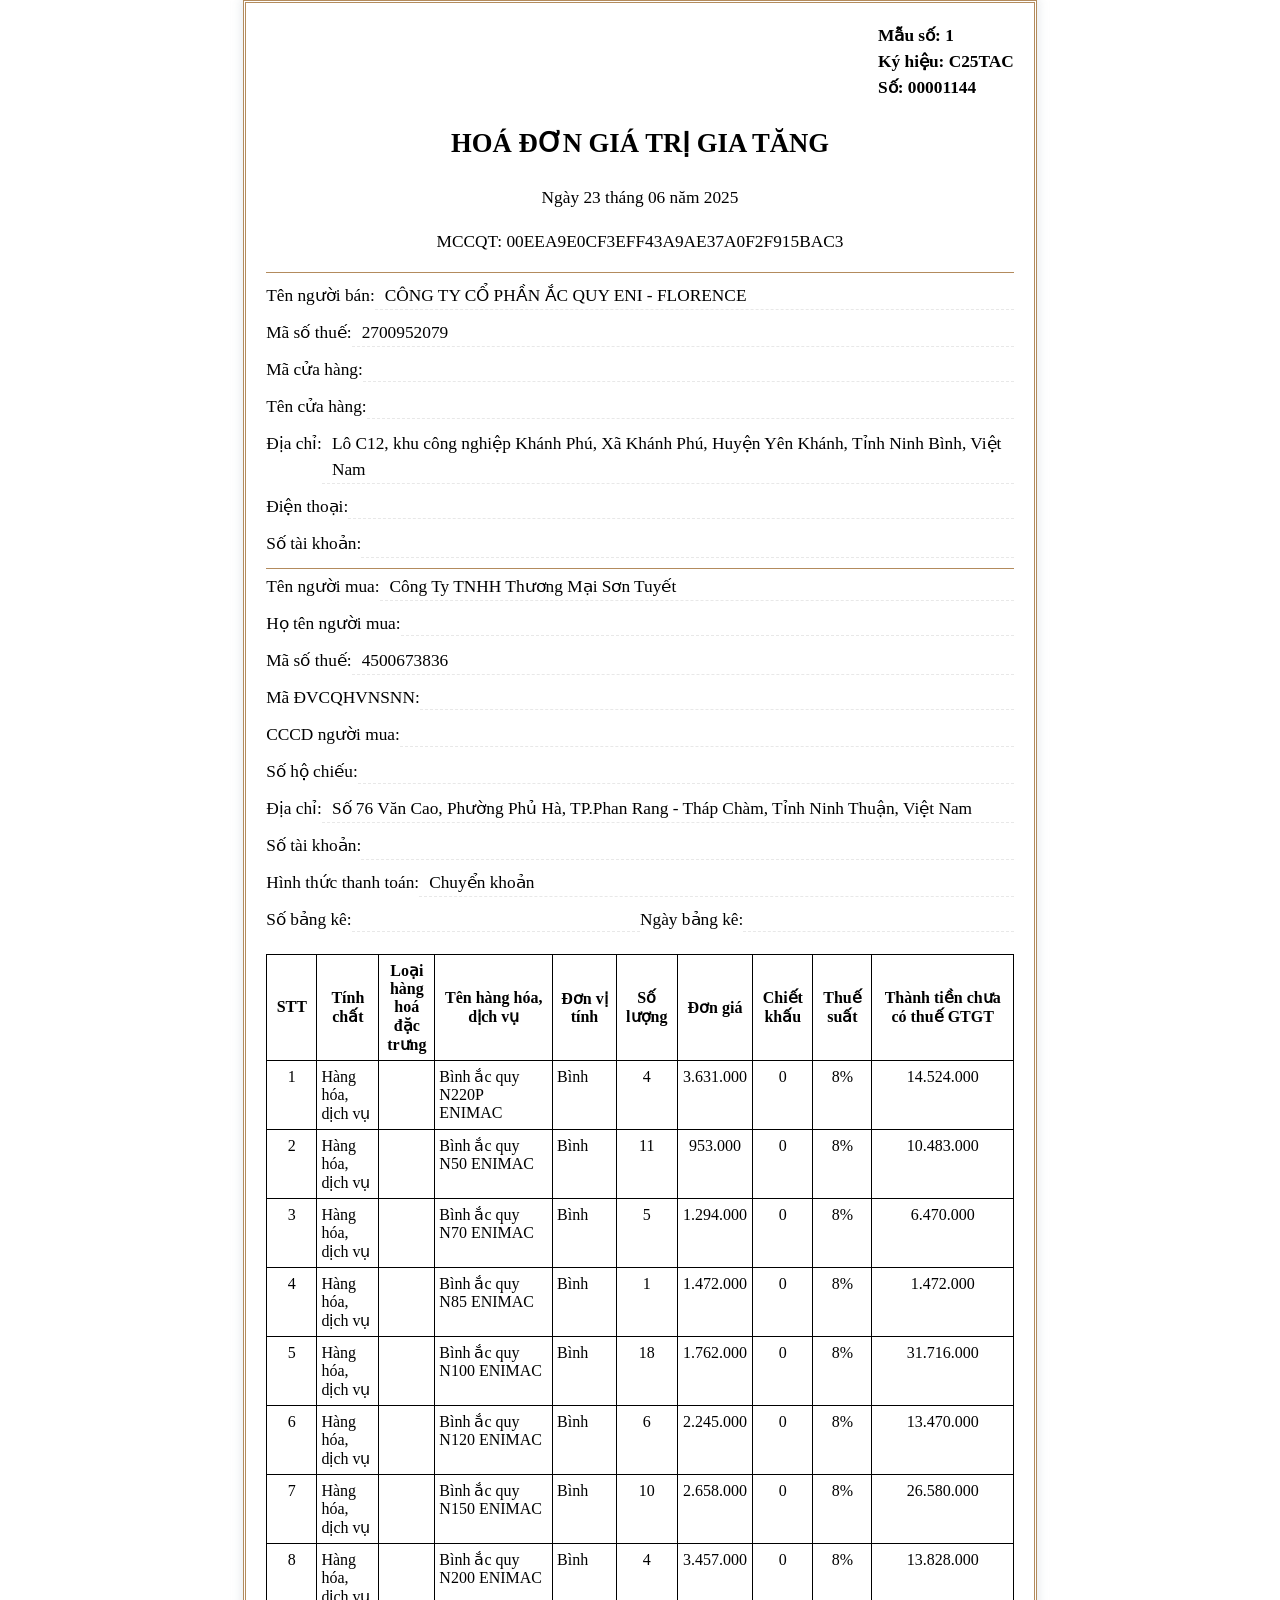
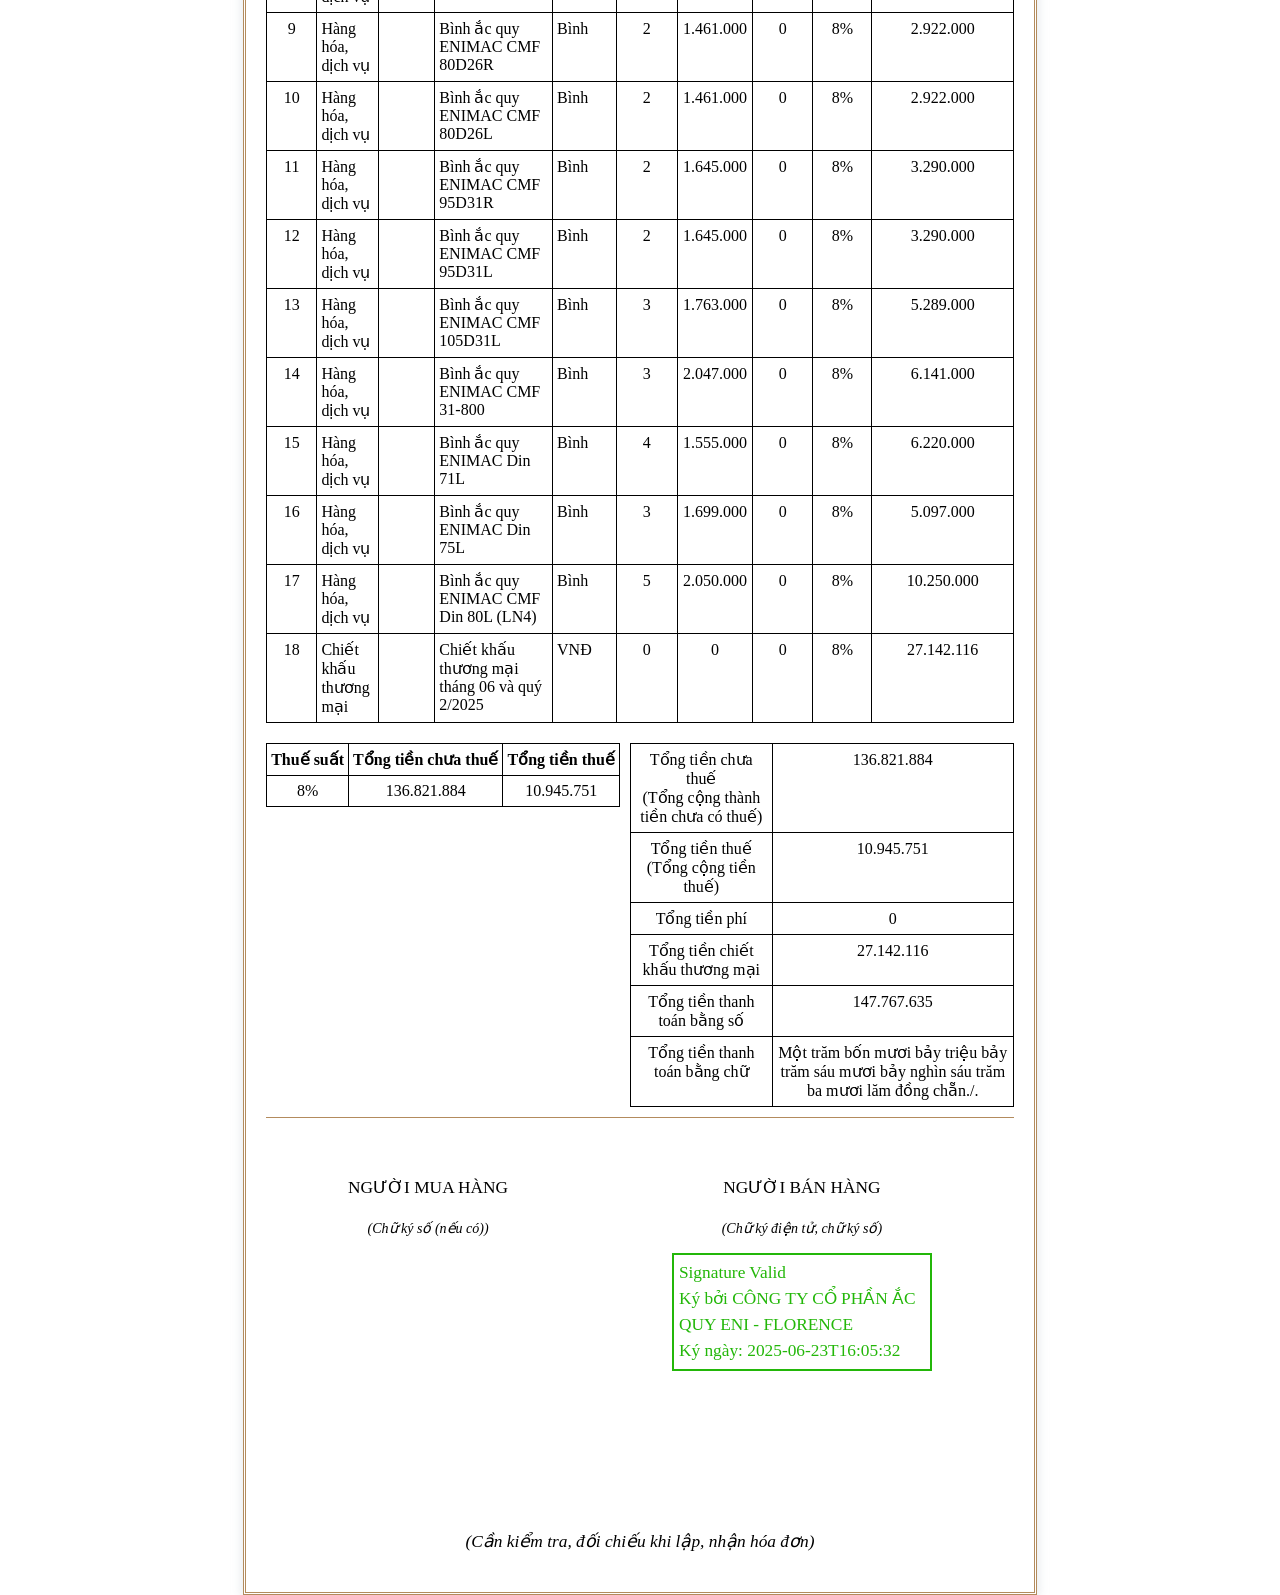
==== commit f693a94e: "Upload file: invoice.html" ====
--- a/invoice.html
+++ b/invoice.html
@@ -751,7 +751,7 @@
 <br>
 <b>
                                     Số:
-                                    00001131</b>
+                                    00001144</b>
 </div>
 </div>
 <div class="title-heading">
@@ -760,16 +760,10 @@
                                     </h2>
 <p class="day">
 <div class="day">
-<div class="mg-bottom">
-<span>Thay thế cho k&yacute; hiệu mẫu số h&oacute;a đơn </span><b>1</b>, k&yacute; hiệu h&oacute;a đơn
-                                                <b>C25TAC</b>, số h&oacute;a đơn
-                                                <b>00001100</b>, ng&agrave;y lập
-                                                <b>14/06/2025</b>
-</div>
-<p class="day">Ng&agrave;y 20 th&aacute;ng 06 năm 2025</p>
+<p class="day">Ng&agrave;y 23 th&aacute;ng 06 năm 2025</p>
 <p class="day">
                                             MCCQT:
-                                            00C7EE0D4F11334999AC3115F2CEABE364</p>
+                                            00EEA9E0CF3EFF43A9AE37A0F2F915BAC3</p>
 </div>
 </p>
 </div>
@@ -858,7 +852,7 @@
 <span>T&ecirc;n người mua:</span>
 </div>
 <div class="di-value">
-<div>C&ocirc;ng Ty TNHH Thương Mại  Sơn Tuyết </div>
+<div>C&ocirc;ng Ty TNHH Thương Mại Sơn Tuyết</div>
 </div>
 </div>
 </li>
@@ -918,7 +912,7 @@
 <span>Địa chỉ:</span>
 </div>
 <div class="di-value">
-<div>Số 76 Văn Cao , Phường Phủ H&agrave; , TP. Phan Rang-Th&aacute;p Ch&agrave;m , Tỉnh Ninh Thuận , Việt Nam .</div>
+<div>Số 76 Văn Cao, Phường Phủ H&agrave;, TP.Phan Rang - Th&aacute;p Ch&agrave;m, Tỉnh Ninh Thuận, Việt Nam</div>
 </div>
 </div>
 </li>
@@ -973,59 +967,94 @@
 </thead>
 <tbody>
 <tr>
-<td class="tx-center">1</td><td class="tx-left"><span>H&agrave;ng h&oacute;a, dịch vụ</span></td><td class="tx-left" style="max-width: 200px;word-wrap: break-word;"></td><td class="tx-left">B&igrave;nh ắc quy N30 -2 cọc ENIMAC</td><td class="tx-left">B&igrave;nh</td><td class="tx-center">5</td><td class="tx-center">620.000</td><td class="tx-center">0</td><td class="tx-center">
-<HHDVu>8%</HHDVu>
-</td><td class="tx-center">3.100.000</td>
-</tr>
-<tr>
-<td class="tx-center">2</td><td class="tx-left"><span>H&agrave;ng h&oacute;a, dịch vụ</span></td><td class="tx-left" style="max-width: 200px;word-wrap: break-word;"></td><td class="tx-left">B&igrave;nh ắc quy N220P  ENIMAC</td><td class="tx-left">B&igrave;nh</td><td class="tx-center">2</td><td class="tx-center">3.631.000</td><td class="tx-center">0</td><td class="tx-center">
-<HHDVu>8%</HHDVu>
-</td><td class="tx-center">7.262.000</td>
-</tr>
-<tr>
-<td class="tx-center">3</td><td class="tx-left"><span>H&agrave;ng h&oacute;a, dịch vụ</span></td><td class="tx-left" style="max-width: 200px;word-wrap: break-word;"></td><td class="tx-left">B&igrave;nh ắc quy NS60 ENIMAC</td><td class="tx-left">B&igrave;nh</td><td class="tx-center">2</td><td class="tx-center">851.000</td><td class="tx-center">0</td><td class="tx-center">
-<HHDVu>8%</HHDVu>
-</td><td class="tx-center">1.702.000</td>
-</tr>
-<tr>
-<td class="tx-center">4</td><td class="tx-left"><span>H&agrave;ng h&oacute;a, dịch vụ</span></td><td class="tx-left" style="max-width: 200px;word-wrap: break-word;"></td><td class="tx-left">B&igrave;nh ắc quy N70 ENIMAC</td><td class="tx-left">B&igrave;nh</td><td class="tx-center">10</td><td class="tx-center">1.294.000</td><td class="tx-center">0</td><td class="tx-center">
-<HHDVu>8%</HHDVu>
-</td><td class="tx-center">12.940.000</td>
-</tr>
-<tr>
-<td class="tx-center">5</td><td class="tx-left"><span>H&agrave;ng h&oacute;a, dịch vụ</span></td><td class="tx-left" style="max-width: 200px;word-wrap: break-word;"></td><td class="tx-left">B&igrave;nh ắc quy N200 ENIMAC</td><td class="tx-left">B&igrave;nh</td><td class="tx-center">6</td><td class="tx-center">3.457.000</td><td class="tx-center">0</td><td class="tx-center">
-<HHDVu>8%</HHDVu>
-</td><td class="tx-center">20.742.000</td>
-</tr>
-<tr>
-<td class="tx-center">6</td><td class="tx-left"><span>H&agrave;ng h&oacute;a, dịch vụ</span></td><td class="tx-left" style="max-width: 200px;word-wrap: break-word;"></td><td class="tx-left">B&igrave;nh ắc quy ENIMAC CMF 36B20L</td><td class="tx-left">B&igrave;nh</td><td class="tx-center">5</td><td class="tx-center">820.000</td><td class="tx-center">0</td><td class="tx-center">
-<HHDVu>8%</HHDVu>
-</td><td class="tx-center">4.100.000</td>
-</tr>
-<tr>
-<td class="tx-center">7</td><td class="tx-left"><span>H&agrave;ng h&oacute;a, dịch vụ</span></td><td class="tx-left" style="max-width: 200px;word-wrap: break-word;"></td><td class="tx-left">B&igrave;nh ắc quy ENIMAC  CMF 46B24L</td><td class="tx-left">B&igrave;nh</td><td class="tx-center">2</td><td class="tx-center">1.011.000</td><td class="tx-center">0</td><td class="tx-center">
-<HHDVu>8%</HHDVu>
-</td><td class="tx-center">2.022.000</td>
-</tr>
-<tr>
-<td class="tx-center">8</td><td class="tx-left"><span>H&agrave;ng h&oacute;a, dịch vụ</span></td><td class="tx-left" style="max-width: 200px;word-wrap: break-word;"></td><td class="tx-left">B&igrave;nh ắc quy ENIMAC CMF 105D31R</td><td class="tx-left">B&igrave;nh</td><td class="tx-center">3</td><td class="tx-center">1.763.000</td><td class="tx-center">0</td><td class="tx-center">
+<td class="tx-center">1</td><td class="tx-left"><span>H&agrave;ng h&oacute;a, dịch vụ</span></td><td class="tx-left" style="max-width: 200px;word-wrap: break-word;"></td><td class="tx-left">B&igrave;nh ắc quy N220P ENIMAC </td><td class="tx-left">B&igrave;nh</td><td class="tx-center">4</td><td class="tx-center">3.631.000</td><td class="tx-center">0</td><td class="tx-center">
+<HHDVu>8%</HHDVu>
+</td><td class="tx-center">14.524.000</td>
+</tr>
+<tr>
+<td class="tx-center">2</td><td class="tx-left"><span>H&agrave;ng h&oacute;a, dịch vụ</span></td><td class="tx-left" style="max-width: 200px;word-wrap: break-word;"></td><td class="tx-left">B&igrave;nh ắc quy N50 ENIMAC </td><td class="tx-left">B&igrave;nh</td><td class="tx-center">11</td><td class="tx-center">953.000</td><td class="tx-center">0</td><td class="tx-center">
+<HHDVu>8%</HHDVu>
+</td><td class="tx-center">10.483.000</td>
+</tr>
+<tr>
+<td class="tx-center">3</td><td class="tx-left"><span>H&agrave;ng h&oacute;a, dịch vụ</span></td><td class="tx-left" style="max-width: 200px;word-wrap: break-word;"></td><td class="tx-left">B&igrave;nh ắc quy N70 ENIMAC </td><td class="tx-left">B&igrave;nh</td><td class="tx-center">5</td><td class="tx-center">1.294.000</td><td class="tx-center">0</td><td class="tx-center">
+<HHDVu>8%</HHDVu>
+</td><td class="tx-center">6.470.000</td>
+</tr>
+<tr>
+<td class="tx-center">4</td><td class="tx-left"><span>H&agrave;ng h&oacute;a, dịch vụ</span></td><td class="tx-left" style="max-width: 200px;word-wrap: break-word;"></td><td class="tx-left">B&igrave;nh ắc quy N85 ENIMAC </td><td class="tx-left">B&igrave;nh</td><td class="tx-center">1</td><td class="tx-center">1.472.000</td><td class="tx-center">0</td><td class="tx-center">
+<HHDVu>8%</HHDVu>
+</td><td class="tx-center">1.472.000</td>
+</tr>
+<tr>
+<td class="tx-center">5</td><td class="tx-left"><span>H&agrave;ng h&oacute;a, dịch vụ</span></td><td class="tx-left" style="max-width: 200px;word-wrap: break-word;"></td><td class="tx-left">B&igrave;nh ắc quy N100 ENIMAC </td><td class="tx-left">B&igrave;nh</td><td class="tx-center">18</td><td class="tx-center">1.762.000</td><td class="tx-center">0</td><td class="tx-center">
+<HHDVu>8%</HHDVu>
+</td><td class="tx-center">31.716.000</td>
+</tr>
+<tr>
+<td class="tx-center">6</td><td class="tx-left"><span>H&agrave;ng h&oacute;a, dịch vụ</span></td><td class="tx-left" style="max-width: 200px;word-wrap: break-word;"></td><td class="tx-left">B&igrave;nh ắc quy N120 ENIMAC </td><td class="tx-left">B&igrave;nh</td><td class="tx-center">6</td><td class="tx-center">2.245.000</td><td class="tx-center">0</td><td class="tx-center">
+<HHDVu>8%</HHDVu>
+</td><td class="tx-center">13.470.000</td>
+</tr>
+<tr>
+<td class="tx-center">7</td><td class="tx-left"><span>H&agrave;ng h&oacute;a, dịch vụ</span></td><td class="tx-left" style="max-width: 200px;word-wrap: break-word;"></td><td class="tx-left">B&igrave;nh ắc quy N150 ENIMAC </td><td class="tx-left">B&igrave;nh</td><td class="tx-center">10</td><td class="tx-center">2.658.000</td><td class="tx-center">0</td><td class="tx-center">
+<HHDVu>8%</HHDVu>
+</td><td class="tx-center">26.580.000</td>
+</tr>
+<tr>
+<td class="tx-center">8</td><td class="tx-left"><span>H&agrave;ng h&oacute;a, dịch vụ</span></td><td class="tx-left" style="max-width: 200px;word-wrap: break-word;"></td><td class="tx-left">B&igrave;nh ắc quy N200 ENIMAC </td><td class="tx-left">B&igrave;nh</td><td class="tx-center">4</td><td class="tx-center">3.457.000</td><td class="tx-center">0</td><td class="tx-center">
+<HHDVu>8%</HHDVu>
+</td><td class="tx-center">13.828.000</td>
+</tr>
+<tr>
+<td class="tx-center">9</td><td class="tx-left"><span>H&agrave;ng h&oacute;a, dịch vụ</span></td><td class="tx-left" style="max-width: 200px;word-wrap: break-word;"></td><td class="tx-left">B&igrave;nh ắc quy ENIMAC CMF 80D26R </td><td class="tx-left">B&igrave;nh</td><td class="tx-center">2</td><td class="tx-center">1.461.000</td><td class="tx-center">0</td><td class="tx-center">
+<HHDVu>8%</HHDVu>
+</td><td class="tx-center">2.922.000</td>
+</tr>
+<tr>
+<td class="tx-center">10</td><td class="tx-left"><span>H&agrave;ng h&oacute;a, dịch vụ</span></td><td class="tx-left" style="max-width: 200px;word-wrap: break-word;"></td><td class="tx-left">B&igrave;nh ắc quy ENIMAC CMF 80D26L </td><td class="tx-left">B&igrave;nh</td><td class="tx-center">2</td><td class="tx-center">1.461.000</td><td class="tx-center">0</td><td class="tx-center">
+<HHDVu>8%</HHDVu>
+</td><td class="tx-center">2.922.000</td>
+</tr>
+<tr>
+<td class="tx-center">11</td><td class="tx-left"><span>H&agrave;ng h&oacute;a, dịch vụ</span></td><td class="tx-left" style="max-width: 200px;word-wrap: break-word;"></td><td class="tx-left">B&igrave;nh ắc quy ENIMAC CMF 95D31R </td><td class="tx-left">B&igrave;nh</td><td class="tx-center">2</td><td class="tx-center">1.645.000</td><td class="tx-center">0</td><td class="tx-center">
+<HHDVu>8%</HHDVu>
+</td><td class="tx-center">3.290.000</td>
+</tr>
+<tr>
+<td class="tx-center">12</td><td class="tx-left"><span>H&agrave;ng h&oacute;a, dịch vụ</span></td><td class="tx-left" style="max-width: 200px;word-wrap: break-word;"></td><td class="tx-left">B&igrave;nh ắc quy ENIMAC CMF 95D31L </td><td class="tx-left">B&igrave;nh</td><td class="tx-center">2</td><td class="tx-center">1.645.000</td><td class="tx-center">0</td><td class="tx-center">
+<HHDVu>8%</HHDVu>
+</td><td class="tx-center">3.290.000</td>
+</tr>
+<tr>
+<td class="tx-center">13</td><td class="tx-left"><span>H&agrave;ng h&oacute;a, dịch vụ</span></td><td class="tx-left" style="max-width: 200px;word-wrap: break-word;"></td><td class="tx-left">B&igrave;nh ắc quy ENIMAC CMF 105D31L </td><td class="tx-left">B&igrave;nh</td><td class="tx-center">3</td><td class="tx-center">1.763.000</td><td class="tx-center">0</td><td class="tx-center">
 <HHDVu>8%</HHDVu>
 </td><td class="tx-center">5.289.000</td>
 </tr>
 <tr>
-<td class="tx-center">9</td><td class="tx-left"><span>H&agrave;ng h&oacute;a, dịch vụ</span></td><td class="tx-left" style="max-width: 200px;word-wrap: break-word;"></td><td class="tx-left">B&igrave;nh ắc quy ENIMAC DIN 45L</td><td class="tx-left">B&igrave;nh</td><td class="tx-center">4</td><td class="tx-center">1.156.000</td><td class="tx-center">0</td><td class="tx-center">
-<HHDVu>8%</HHDVu>
-</td><td class="tx-center">4.624.000</td>
-</tr>
-<tr>
-<td class="tx-center">10</td><td class="tx-left"><span>H&agrave;ng h&oacute;a, dịch vụ</span></td><td class="tx-left" style="max-width: 200px;word-wrap: break-word;"></td><td class="tx-left">B&igrave;nh ắc quy ENIMAC DIN 60L</td><td class="tx-left">B&igrave;nh</td><td class="tx-center">2</td><td class="tx-center">1.360.000</td><td class="tx-center">0</td><td class="tx-center">
-<HHDVu>8%</HHDVu>
-</td><td class="tx-center">2.720.000</td>
-</tr>
-<tr>
-<td class="tx-center">11</td><td class="tx-left"><span>H&agrave;ng h&oacute;a, dịch vụ</span></td><td class="tx-left" style="max-width: 200px;word-wrap: break-word;"></td><td class="tx-left">B&igrave;nh ắc quy ENIMAC DIN 71L</td><td class="tx-left">B&igrave;nh</td><td class="tx-center">4</td><td class="tx-center">1.555.000</td><td class="tx-center">0</td><td class="tx-center">
+<td class="tx-center">14</td><td class="tx-left"><span>H&agrave;ng h&oacute;a, dịch vụ</span></td><td class="tx-left" style="max-width: 200px;word-wrap: break-word;"></td><td class="tx-left">B&igrave;nh ắc quy ENIMAC CMF 31-800 </td><td class="tx-left">B&igrave;nh</td><td class="tx-center">3</td><td class="tx-center">2.047.000</td><td class="tx-center">0</td><td class="tx-center">
+<HHDVu>8%</HHDVu>
+</td><td class="tx-center">6.141.000</td>
+</tr>
+<tr>
+<td class="tx-center">15</td><td class="tx-left"><span>H&agrave;ng h&oacute;a, dịch vụ</span></td><td class="tx-left" style="max-width: 200px;word-wrap: break-word;"></td><td class="tx-left">B&igrave;nh ắc quy ENIMAC Din 71L </td><td class="tx-left">B&igrave;nh</td><td class="tx-center">4</td><td class="tx-center">1.555.000</td><td class="tx-center">0</td><td class="tx-center">
 <HHDVu>8%</HHDVu>
 </td><td class="tx-center">6.220.000</td>
+</tr>
+<tr>
+<td class="tx-center">16</td><td class="tx-left"><span>H&agrave;ng h&oacute;a, dịch vụ</span></td><td class="tx-left" style="max-width: 200px;word-wrap: break-word;"></td><td class="tx-left">B&igrave;nh ắc quy ENIMAC Din 75L </td><td class="tx-left">B&igrave;nh</td><td class="tx-center">3</td><td class="tx-center">1.699.000</td><td class="tx-center">0</td><td class="tx-center">
+<HHDVu>8%</HHDVu>
+</td><td class="tx-center">5.097.000</td>
+</tr>
+<tr>
+<td class="tx-center">17</td><td class="tx-left"><span>H&agrave;ng h&oacute;a, dịch vụ</span></td><td class="tx-left" style="max-width: 200px;word-wrap: break-word;"></td><td class="tx-left">B&igrave;nh ắc quy ENIMAC CMF Din 80L (LN4) </td><td class="tx-left">B&igrave;nh</td><td class="tx-center">5</td><td class="tx-center">2.050.000</td><td class="tx-center">0</td><td class="tx-center">
+<HHDVu>8%</HHDVu>
+</td><td class="tx-center">10.250.000</td>
+</tr>
+<tr>
+<td class="tx-center">18</td><td class="tx-left"><span>Chiết khấu thương mại</span></td><td class="tx-left" style="max-width: 200px;word-wrap: break-word;"></td><td class="tx-left">Chiết khấu thương mại th&aacute;ng 06 v&agrave; qu&yacute; 2/2025</td><td class="tx-left">VNĐ</td><td class="tx-center">0</td><td class="tx-center">0</td><td class="tx-center">0</td><td class="tx-center">
+<HHDVu>8%</HHDVu>
+</td><td class="tx-center">27.142.116</td>
 </tr>
 </tbody>
 </table>
@@ -1041,7 +1070,7 @@
 <tr>
 <td class="tx-center">
 <LTSuat>8%</LTSuat>
-</td><td class="tx-center">70.721.000</td><td class="tx-center">5.657.680</td>
+</td><td class="tx-center">136.821.884</td><td class="tx-center">10.945.751</td>
 </tr>
 </tbody>
 </table>
@@ -1054,10 +1083,10 @@
                                                 Tổng tiền chưa thuế
                                                 <br>
                                                 (Tổng cộng th&agrave;nh tiền chưa c&oacute; thuế)
-                                            </td><td class="tx-center" style="min-width: 200px; max-width: 300px;">70.721.000</td>
-</tr>
-<tr>
-<td class="tx-center">Tổng tiền thuế (Tổng cộng tiền thuế)</td><td class="tx-center" style="min-width: 200px; max-width: 300px">5.657.680</td>
+                                            </td><td class="tx-center" style="min-width: 200px; max-width: 300px;">136.821.884</td>
+</tr>
+<tr>
+<td class="tx-center">Tổng tiền thuế (Tổng cộng tiền thuế)</td><td class="tx-center" style="min-width: 200px; max-width: 300px">10.945.751</td>
 </tr>
 <tr>
 <td class="tx-center">Tổng tiền ph&iacute;</td><td class="tx-center" style="min-width: 200px; max-width: 300px">0</td>
@@ -1065,17 +1094,17 @@
 <tr>
 <td class="tx-center">
                                                 Tổng tiền chiết khấu thương mại
-                                            </td><td class="tx-center" style="min-width: 200px; max-width: 300px">0</td>
+                                            </td><td class="tx-center" style="min-width: 200px; max-width: 300px">27.142.116</td>
 </tr>
 <tr>
 <td class="tx-center">
                                                 Tổng tiền thanh to&aacute;n bằng số
-                                            </td><td class="tx-center" style="min-width: 200px; max-width: 300px">76.378.680</td>
+                                            </td><td class="tx-center" style="min-width: 200px; max-width: 300px">147.767.635</td>
 </tr>
 <tr>
 <td class="tx-center">
                                                 Tổng tiền thanh to&aacute;n bằng chữ
-                                            </td><td class="tx-center" style="min-width: 200px; max-width: 300px">Bảy mươi s&aacute;u triệu ba trăm bảy mươi t&aacute;m ngh&igrave;n s&aacute;u trăm t&aacute;m mươi đồng chẵn./.</td>
+                                            </td><td class="tx-center" style="min-width: 200px; max-width: 300px">Một trăm bốn mươi bảy triệu bảy trăm s&aacute;u mươi bảy ngh&igrave;n s&aacute;u trăm ba mươi lăm đồng chẵn./.</td>
 </tr>
 </tbody>
 </table>
@@ -1098,7 +1127,7 @@
 <i>(Chữ k&yacute; điện tử, chữ k&yacute; số)</i>
 </p>
 <div class="sign-box">
-<span>Signature Valid</span><span class="span-sign-box">K&yacute; bởi&nbsp;</span><span id="cks" class="span-sign-box">E=LENGOCHA858@GMAIL.COM, UID=MST:2700952079, CN=C&Ocirc;NG TY CỔ PHẦN ẮC QUY ENI - FLORENCE, L=NINH B&Igrave;NH, C=VN</span><span></span><span class="span-sign-box">K&yacute; ng&agrave;y:&nbsp;</span><span class="span-sign-box">2025-06-20T16:24:19</span>
+<span>Signature Valid</span><span class="span-sign-box">K&yacute; bởi&nbsp;</span><span id="cks" class="span-sign-box">E=LENGOCHA858@GMAIL.COM, UID=MST:2700952079, CN=C&Ocirc;NG TY CỔ PHẦN ẮC QUY ENI - FLORENCE, L=NINH B&Igrave;NH, C=VN</span><span></span><span class="span-sign-box">K&yacute; ng&agrave;y:&nbsp;</span><span class="span-sign-box">2025-06-23T16:05:32</span>
 </div>
 </h3>
 </div>
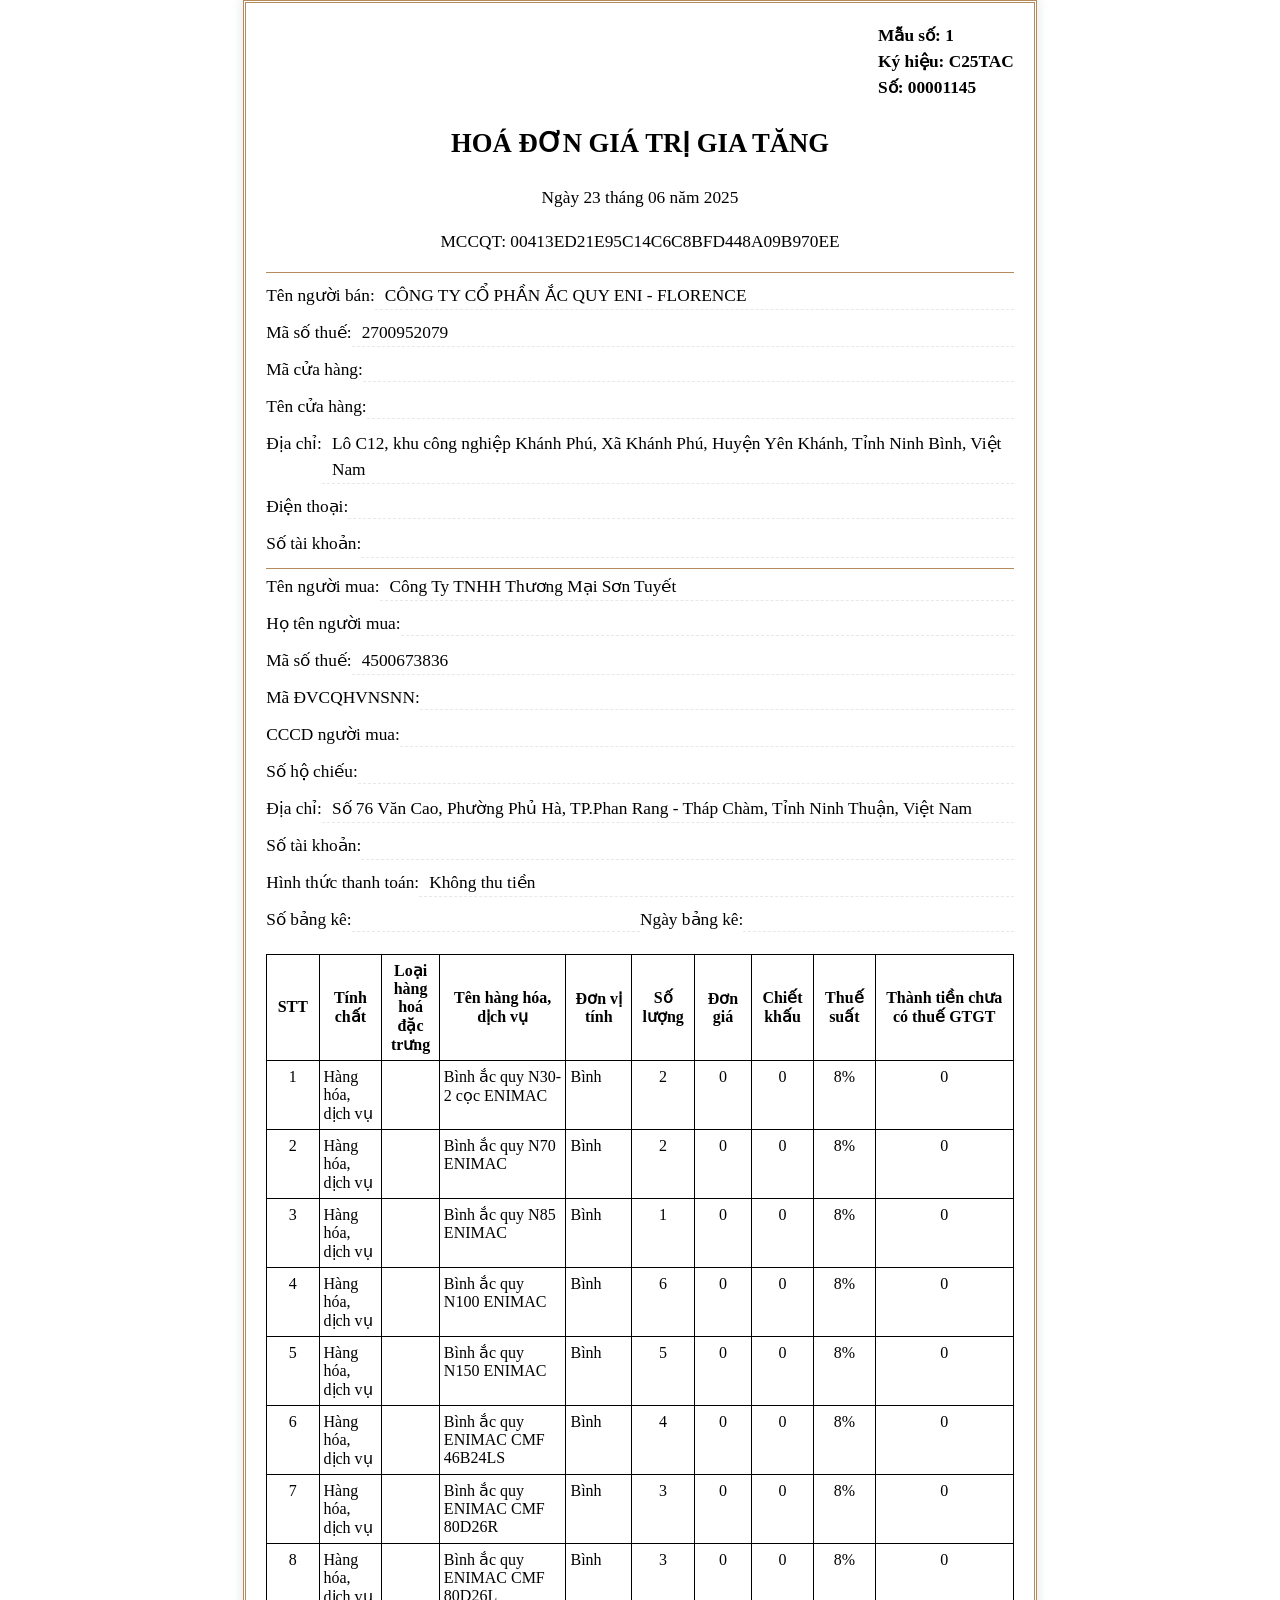
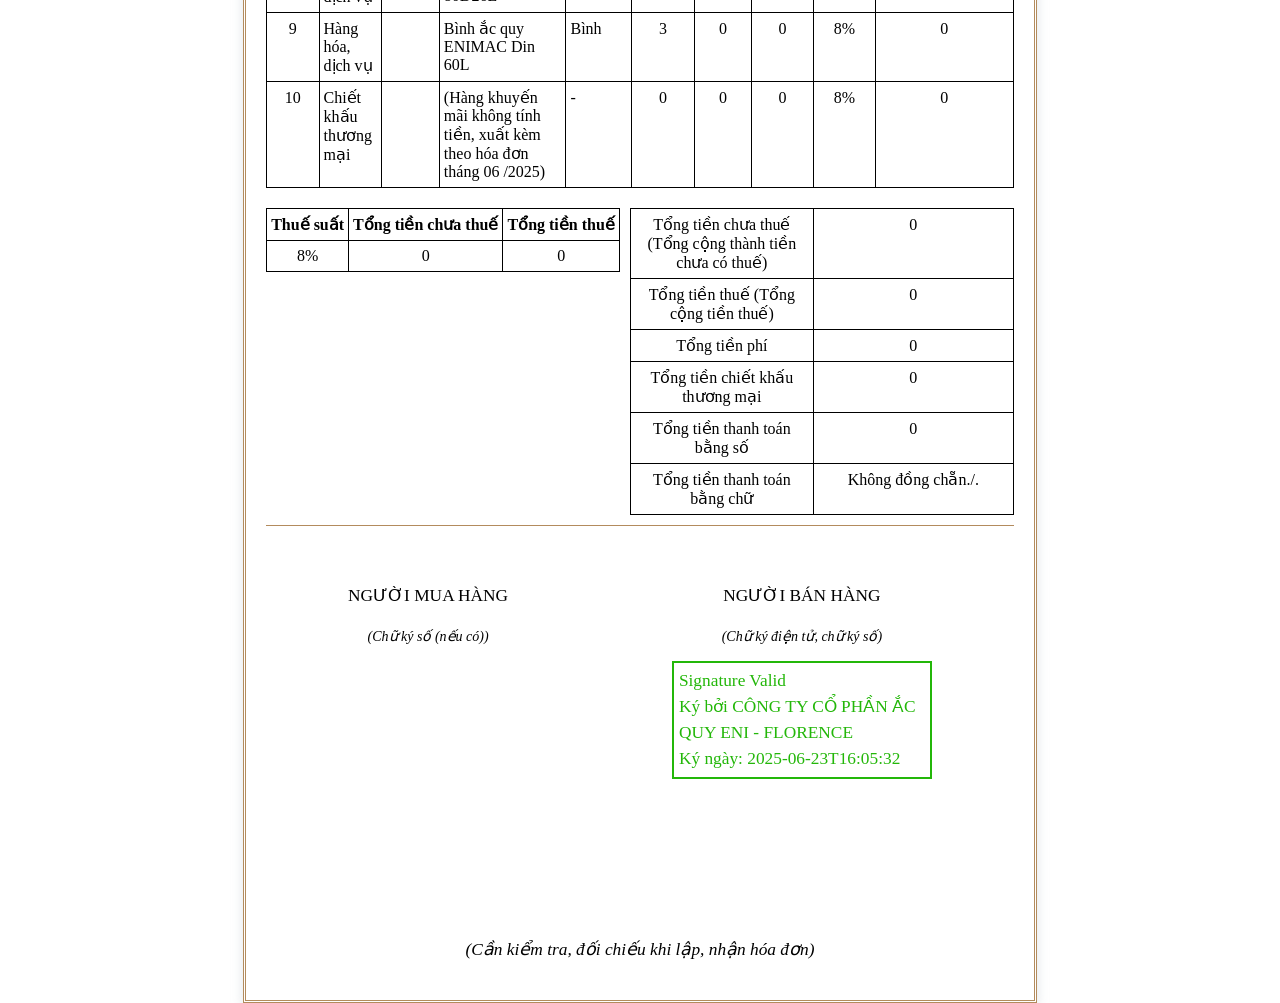
==== commit b808956e: "Upload file: invoice.html" ====
--- a/invoice.html
+++ b/invoice.html
@@ -751,7 +751,7 @@
 <br>
 <b>
                                     Số:
-                                    00001144</b>
+                                    00001145</b>
 </div>
 </div>
 <div class="title-heading">
@@ -763,7 +763,7 @@
 <p class="day">Ng&agrave;y 23 th&aacute;ng 06 năm 2025</p>
 <p class="day">
                                             MCCQT:
-                                            00EEA9E0CF3EFF43A9AE37A0F2F915BAC3</p>
+                                            00413ED21E95C14C6C8BFD448A09B970EE</p>
 </div>
 </p>
 </div>
@@ -936,7 +936,7 @@
 <span>H&igrave;nh thức thanh to&aacute;n:</span>
 </div>
 <div class="di-value">
-<div>Chuyển khoản</div>
+<div>Kh&ocirc;ng thu tiền</div>
 </div>
 </div>
 </li>
@@ -967,94 +967,54 @@
 </thead>
 <tbody>
 <tr>
-<td class="tx-center">1</td><td class="tx-left"><span>H&agrave;ng h&oacute;a, dịch vụ</span></td><td class="tx-left" style="max-width: 200px;word-wrap: break-word;"></td><td class="tx-left">B&igrave;nh ắc quy N220P ENIMAC </td><td class="tx-left">B&igrave;nh</td><td class="tx-center">4</td><td class="tx-center">3.631.000</td><td class="tx-center">0</td><td class="tx-center">
+<td class="tx-center">1</td><td class="tx-left"><span>H&agrave;ng h&oacute;a, dịch vụ</span></td><td class="tx-left" style="max-width: 200px;word-wrap: break-word;"></td><td class="tx-left">B&igrave;nh ắc quy N30- 2 cọc  ENIMAC </td><td class="tx-left">B&igrave;nh</td><td class="tx-center">2</td><td class="tx-center">0</td><td class="tx-center">0</td><td class="tx-center">
 <HHDVu>8%</HHDVu>
-</td><td class="tx-center">14.524.000</td>
-</tr>
-<tr>
-<td class="tx-center">2</td><td class="tx-left"><span>H&agrave;ng h&oacute;a, dịch vụ</span></td><td class="tx-left" style="max-width: 200px;word-wrap: break-word;"></td><td class="tx-left">B&igrave;nh ắc quy N50 ENIMAC </td><td class="tx-left">B&igrave;nh</td><td class="tx-center">11</td><td class="tx-center">953.000</td><td class="tx-center">0</td><td class="tx-center">
+</td><td class="tx-center">0</td>
+</tr>
+<tr>
+<td class="tx-center">2</td><td class="tx-left"><span>H&agrave;ng h&oacute;a, dịch vụ</span></td><td class="tx-left" style="max-width: 200px;word-wrap: break-word;"></td><td class="tx-left">B&igrave;nh ắc quy N70 ENIMAC </td><td class="tx-left">B&igrave;nh</td><td class="tx-center">2</td><td class="tx-center">0</td><td class="tx-center">0</td><td class="tx-center">
 <HHDVu>8%</HHDVu>
-</td><td class="tx-center">10.483.000</td>
-</tr>
-<tr>
-<td class="tx-center">3</td><td class="tx-left"><span>H&agrave;ng h&oacute;a, dịch vụ</span></td><td class="tx-left" style="max-width: 200px;word-wrap: break-word;"></td><td class="tx-left">B&igrave;nh ắc quy N70 ENIMAC </td><td class="tx-left">B&igrave;nh</td><td class="tx-center">5</td><td class="tx-center">1.294.000</td><td class="tx-center">0</td><td class="tx-center">
+</td><td class="tx-center">0</td>
+</tr>
+<tr>
+<td class="tx-center">3</td><td class="tx-left"><span>H&agrave;ng h&oacute;a, dịch vụ</span></td><td class="tx-left" style="max-width: 200px;word-wrap: break-word;"></td><td class="tx-left">B&igrave;nh ắc quy N85 ENIMAC </td><td class="tx-left">B&igrave;nh</td><td class="tx-center">1</td><td class="tx-center">0</td><td class="tx-center">0</td><td class="tx-center">
 <HHDVu>8%</HHDVu>
-</td><td class="tx-center">6.470.000</td>
-</tr>
-<tr>
-<td class="tx-center">4</td><td class="tx-left"><span>H&agrave;ng h&oacute;a, dịch vụ</span></td><td class="tx-left" style="max-width: 200px;word-wrap: break-word;"></td><td class="tx-left">B&igrave;nh ắc quy N85 ENIMAC </td><td class="tx-left">B&igrave;nh</td><td class="tx-center">1</td><td class="tx-center">1.472.000</td><td class="tx-center">0</td><td class="tx-center">
+</td><td class="tx-center">0</td>
+</tr>
+<tr>
+<td class="tx-center">4</td><td class="tx-left"><span>H&agrave;ng h&oacute;a, dịch vụ</span></td><td class="tx-left" style="max-width: 200px;word-wrap: break-word;"></td><td class="tx-left">B&igrave;nh ắc quy N100 ENIMAC </td><td class="tx-left">B&igrave;nh</td><td class="tx-center">6</td><td class="tx-center">0</td><td class="tx-center">0</td><td class="tx-center">
 <HHDVu>8%</HHDVu>
-</td><td class="tx-center">1.472.000</td>
-</tr>
-<tr>
-<td class="tx-center">5</td><td class="tx-left"><span>H&agrave;ng h&oacute;a, dịch vụ</span></td><td class="tx-left" style="max-width: 200px;word-wrap: break-word;"></td><td class="tx-left">B&igrave;nh ắc quy N100 ENIMAC </td><td class="tx-left">B&igrave;nh</td><td class="tx-center">18</td><td class="tx-center">1.762.000</td><td class="tx-center">0</td><td class="tx-center">
+</td><td class="tx-center">0</td>
+</tr>
+<tr>
+<td class="tx-center">5</td><td class="tx-left"><span>H&agrave;ng h&oacute;a, dịch vụ</span></td><td class="tx-left" style="max-width: 200px;word-wrap: break-word;"></td><td class="tx-left">B&igrave;nh ắc quy N150 ENIMAC </td><td class="tx-left">B&igrave;nh</td><td class="tx-center">5</td><td class="tx-center">0</td><td class="tx-center">0</td><td class="tx-center">
 <HHDVu>8%</HHDVu>
-</td><td class="tx-center">31.716.000</td>
-</tr>
-<tr>
-<td class="tx-center">6</td><td class="tx-left"><span>H&agrave;ng h&oacute;a, dịch vụ</span></td><td class="tx-left" style="max-width: 200px;word-wrap: break-word;"></td><td class="tx-left">B&igrave;nh ắc quy N120 ENIMAC </td><td class="tx-left">B&igrave;nh</td><td class="tx-center">6</td><td class="tx-center">2.245.000</td><td class="tx-center">0</td><td class="tx-center">
+</td><td class="tx-center">0</td>
+</tr>
+<tr>
+<td class="tx-center">6</td><td class="tx-left"><span>H&agrave;ng h&oacute;a, dịch vụ</span></td><td class="tx-left" style="max-width: 200px;word-wrap: break-word;"></td><td class="tx-left">B&igrave;nh ắc quy  ENIMAC CMF 46B24LS </td><td class="tx-left">B&igrave;nh</td><td class="tx-center">4</td><td class="tx-center">0</td><td class="tx-center">0</td><td class="tx-center">
 <HHDVu>8%</HHDVu>
-</td><td class="tx-center">13.470.000</td>
-</tr>
-<tr>
-<td class="tx-center">7</td><td class="tx-left"><span>H&agrave;ng h&oacute;a, dịch vụ</span></td><td class="tx-left" style="max-width: 200px;word-wrap: break-word;"></td><td class="tx-left">B&igrave;nh ắc quy N150 ENIMAC </td><td class="tx-left">B&igrave;nh</td><td class="tx-center">10</td><td class="tx-center">2.658.000</td><td class="tx-center">0</td><td class="tx-center">
+</td><td class="tx-center">0</td>
+</tr>
+<tr>
+<td class="tx-center">7</td><td class="tx-left"><span>H&agrave;ng h&oacute;a, dịch vụ</span></td><td class="tx-left" style="max-width: 200px;word-wrap: break-word;"></td><td class="tx-left">B&igrave;nh ắc quy ENIMAC CMF 80D26R </td><td class="tx-left">B&igrave;nh</td><td class="tx-center">3</td><td class="tx-center">0</td><td class="tx-center">0</td><td class="tx-center">
 <HHDVu>8%</HHDVu>
-</td><td class="tx-center">26.580.000</td>
-</tr>
-<tr>
-<td class="tx-center">8</td><td class="tx-left"><span>H&agrave;ng h&oacute;a, dịch vụ</span></td><td class="tx-left" style="max-width: 200px;word-wrap: break-word;"></td><td class="tx-left">B&igrave;nh ắc quy N200 ENIMAC </td><td class="tx-left">B&igrave;nh</td><td class="tx-center">4</td><td class="tx-center">3.457.000</td><td class="tx-center">0</td><td class="tx-center">
+</td><td class="tx-center">0</td>
+</tr>
+<tr>
+<td class="tx-center">8</td><td class="tx-left"><span>H&agrave;ng h&oacute;a, dịch vụ</span></td><td class="tx-left" style="max-width: 200px;word-wrap: break-word;"></td><td class="tx-left">B&igrave;nh ắc quy ENIMAC CMF 80D26L </td><td class="tx-left">B&igrave;nh</td><td class="tx-center">3</td><td class="tx-center">0</td><td class="tx-center">0</td><td class="tx-center">
 <HHDVu>8%</HHDVu>
-</td><td class="tx-center">13.828.000</td>
-</tr>
-<tr>
-<td class="tx-center">9</td><td class="tx-left"><span>H&agrave;ng h&oacute;a, dịch vụ</span></td><td class="tx-left" style="max-width: 200px;word-wrap: break-word;"></td><td class="tx-left">B&igrave;nh ắc quy ENIMAC CMF 80D26R </td><td class="tx-left">B&igrave;nh</td><td class="tx-center">2</td><td class="tx-center">1.461.000</td><td class="tx-center">0</td><td class="tx-center">
+</td><td class="tx-center">0</td>
+</tr>
+<tr>
+<td class="tx-center">9</td><td class="tx-left"><span>H&agrave;ng h&oacute;a, dịch vụ</span></td><td class="tx-left" style="max-width: 200px;word-wrap: break-word;"></td><td class="tx-left">B&igrave;nh ắc quy ENIMAC Din 60L </td><td class="tx-left">B&igrave;nh</td><td class="tx-center">3</td><td class="tx-center">0</td><td class="tx-center">0</td><td class="tx-center">
 <HHDVu>8%</HHDVu>
-</td><td class="tx-center">2.922.000</td>
-</tr>
-<tr>
-<td class="tx-center">10</td><td class="tx-left"><span>H&agrave;ng h&oacute;a, dịch vụ</span></td><td class="tx-left" style="max-width: 200px;word-wrap: break-word;"></td><td class="tx-left">B&igrave;nh ắc quy ENIMAC CMF 80D26L </td><td class="tx-left">B&igrave;nh</td><td class="tx-center">2</td><td class="tx-center">1.461.000</td><td class="tx-center">0</td><td class="tx-center">
+</td><td class="tx-center">0</td>
+</tr>
+<tr>
+<td class="tx-center">10</td><td class="tx-left"><span>Chiết khấu thương mại</span></td><td class="tx-left" style="max-width: 200px;word-wrap: break-word;"></td><td class="tx-left">(H&agrave;ng khuyến m&atilde;i kh&ocirc;ng t&iacute;nh tiền, xuất k&egrave;m theo h&oacute;a đơn th&aacute;ng 06 /2025)</td><td class="tx-left">-</td><td class="tx-center">0</td><td class="tx-center">0</td><td class="tx-center">0</td><td class="tx-center">
 <HHDVu>8%</HHDVu>
-</td><td class="tx-center">2.922.000</td>
-</tr>
-<tr>
-<td class="tx-center">11</td><td class="tx-left"><span>H&agrave;ng h&oacute;a, dịch vụ</span></td><td class="tx-left" style="max-width: 200px;word-wrap: break-word;"></td><td class="tx-left">B&igrave;nh ắc quy ENIMAC CMF 95D31R </td><td class="tx-left">B&igrave;nh</td><td class="tx-center">2</td><td class="tx-center">1.645.000</td><td class="tx-center">0</td><td class="tx-center">
-<HHDVu>8%</HHDVu>
-</td><td class="tx-center">3.290.000</td>
-</tr>
-<tr>
-<td class="tx-center">12</td><td class="tx-left"><span>H&agrave;ng h&oacute;a, dịch vụ</span></td><td class="tx-left" style="max-width: 200px;word-wrap: break-word;"></td><td class="tx-left">B&igrave;nh ắc quy ENIMAC CMF 95D31L </td><td class="tx-left">B&igrave;nh</td><td class="tx-center">2</td><td class="tx-center">1.645.000</td><td class="tx-center">0</td><td class="tx-center">
-<HHDVu>8%</HHDVu>
-</td><td class="tx-center">3.290.000</td>
-</tr>
-<tr>
-<td class="tx-center">13</td><td class="tx-left"><span>H&agrave;ng h&oacute;a, dịch vụ</span></td><td class="tx-left" style="max-width: 200px;word-wrap: break-word;"></td><td class="tx-left">B&igrave;nh ắc quy ENIMAC CMF 105D31L </td><td class="tx-left">B&igrave;nh</td><td class="tx-center">3</td><td class="tx-center">1.763.000</td><td class="tx-center">0</td><td class="tx-center">
-<HHDVu>8%</HHDVu>
-</td><td class="tx-center">5.289.000</td>
-</tr>
-<tr>
-<td class="tx-center">14</td><td class="tx-left"><span>H&agrave;ng h&oacute;a, dịch vụ</span></td><td class="tx-left" style="max-width: 200px;word-wrap: break-word;"></td><td class="tx-left">B&igrave;nh ắc quy ENIMAC CMF 31-800 </td><td class="tx-left">B&igrave;nh</td><td class="tx-center">3</td><td class="tx-center">2.047.000</td><td class="tx-center">0</td><td class="tx-center">
-<HHDVu>8%</HHDVu>
-</td><td class="tx-center">6.141.000</td>
-</tr>
-<tr>
-<td class="tx-center">15</td><td class="tx-left"><span>H&agrave;ng h&oacute;a, dịch vụ</span></td><td class="tx-left" style="max-width: 200px;word-wrap: break-word;"></td><td class="tx-left">B&igrave;nh ắc quy ENIMAC Din 71L </td><td class="tx-left">B&igrave;nh</td><td class="tx-center">4</td><td class="tx-center">1.555.000</td><td class="tx-center">0</td><td class="tx-center">
-<HHDVu>8%</HHDVu>
-</td><td class="tx-center">6.220.000</td>
-</tr>
-<tr>
-<td class="tx-center">16</td><td class="tx-left"><span>H&agrave;ng h&oacute;a, dịch vụ</span></td><td class="tx-left" style="max-width: 200px;word-wrap: break-word;"></td><td class="tx-left">B&igrave;nh ắc quy ENIMAC Din 75L </td><td class="tx-left">B&igrave;nh</td><td class="tx-center">3</td><td class="tx-center">1.699.000</td><td class="tx-center">0</td><td class="tx-center">
-<HHDVu>8%</HHDVu>
-</td><td class="tx-center">5.097.000</td>
-</tr>
-<tr>
-<td class="tx-center">17</td><td class="tx-left"><span>H&agrave;ng h&oacute;a, dịch vụ</span></td><td class="tx-left" style="max-width: 200px;word-wrap: break-word;"></td><td class="tx-left">B&igrave;nh ắc quy ENIMAC CMF Din 80L (LN4) </td><td class="tx-left">B&igrave;nh</td><td class="tx-center">5</td><td class="tx-center">2.050.000</td><td class="tx-center">0</td><td class="tx-center">
-<HHDVu>8%</HHDVu>
-</td><td class="tx-center">10.250.000</td>
-</tr>
-<tr>
-<td class="tx-center">18</td><td class="tx-left"><span>Chiết khấu thương mại</span></td><td class="tx-left" style="max-width: 200px;word-wrap: break-word;"></td><td class="tx-left">Chiết khấu thương mại th&aacute;ng 06 v&agrave; qu&yacute; 2/2025</td><td class="tx-left">VNĐ</td><td class="tx-center">0</td><td class="tx-center">0</td><td class="tx-center">0</td><td class="tx-center">
-<HHDVu>8%</HHDVu>
-</td><td class="tx-center">27.142.116</td>
+</td><td class="tx-center">0</td>
 </tr>
 </tbody>
 </table>
@@ -1070,7 +1030,7 @@
 <tr>
 <td class="tx-center">
 <LTSuat>8%</LTSuat>
-</td><td class="tx-center">136.821.884</td><td class="tx-center">10.945.751</td>
+</td><td class="tx-center">0</td><td class="tx-center">0</td>
 </tr>
 </tbody>
 </table>
@@ -1083,10 +1043,10 @@
                                                 Tổng tiền chưa thuế
                                                 <br>
                                                 (Tổng cộng th&agrave;nh tiền chưa c&oacute; thuế)
-                                            </td><td class="tx-center" style="min-width: 200px; max-width: 300px;">136.821.884</td>
-</tr>
-<tr>
-<td class="tx-center">Tổng tiền thuế (Tổng cộng tiền thuế)</td><td class="tx-center" style="min-width: 200px; max-width: 300px">10.945.751</td>
+                                            </td><td class="tx-center" style="min-width: 200px; max-width: 300px;">0</td>
+</tr>
+<tr>
+<td class="tx-center">Tổng tiền thuế (Tổng cộng tiền thuế)</td><td class="tx-center" style="min-width: 200px; max-width: 300px">0</td>
 </tr>
 <tr>
 <td class="tx-center">Tổng tiền ph&iacute;</td><td class="tx-center" style="min-width: 200px; max-width: 300px">0</td>
@@ -1094,17 +1054,17 @@
 <tr>
 <td class="tx-center">
                                                 Tổng tiền chiết khấu thương mại
-                                            </td><td class="tx-center" style="min-width: 200px; max-width: 300px">27.142.116</td>
+                                            </td><td class="tx-center" style="min-width: 200px; max-width: 300px">0</td>
 </tr>
 <tr>
 <td class="tx-center">
                                                 Tổng tiền thanh to&aacute;n bằng số
-                                            </td><td class="tx-center" style="min-width: 200px; max-width: 300px">147.767.635</td>
+                                            </td><td class="tx-center" style="min-width: 200px; max-width: 300px">0</td>
 </tr>
 <tr>
 <td class="tx-center">
                                                 Tổng tiền thanh to&aacute;n bằng chữ
-                                            </td><td class="tx-center" style="min-width: 200px; max-width: 300px">Một trăm bốn mươi bảy triệu bảy trăm s&aacute;u mươi bảy ngh&igrave;n s&aacute;u trăm ba mươi lăm đồng chẵn./.</td>
+                                            </td><td class="tx-center" style="min-width: 200px; max-width: 300px">Kh&ocirc;ng đồng chẵn./.</td>
 </tr>
 </tbody>
 </table>
